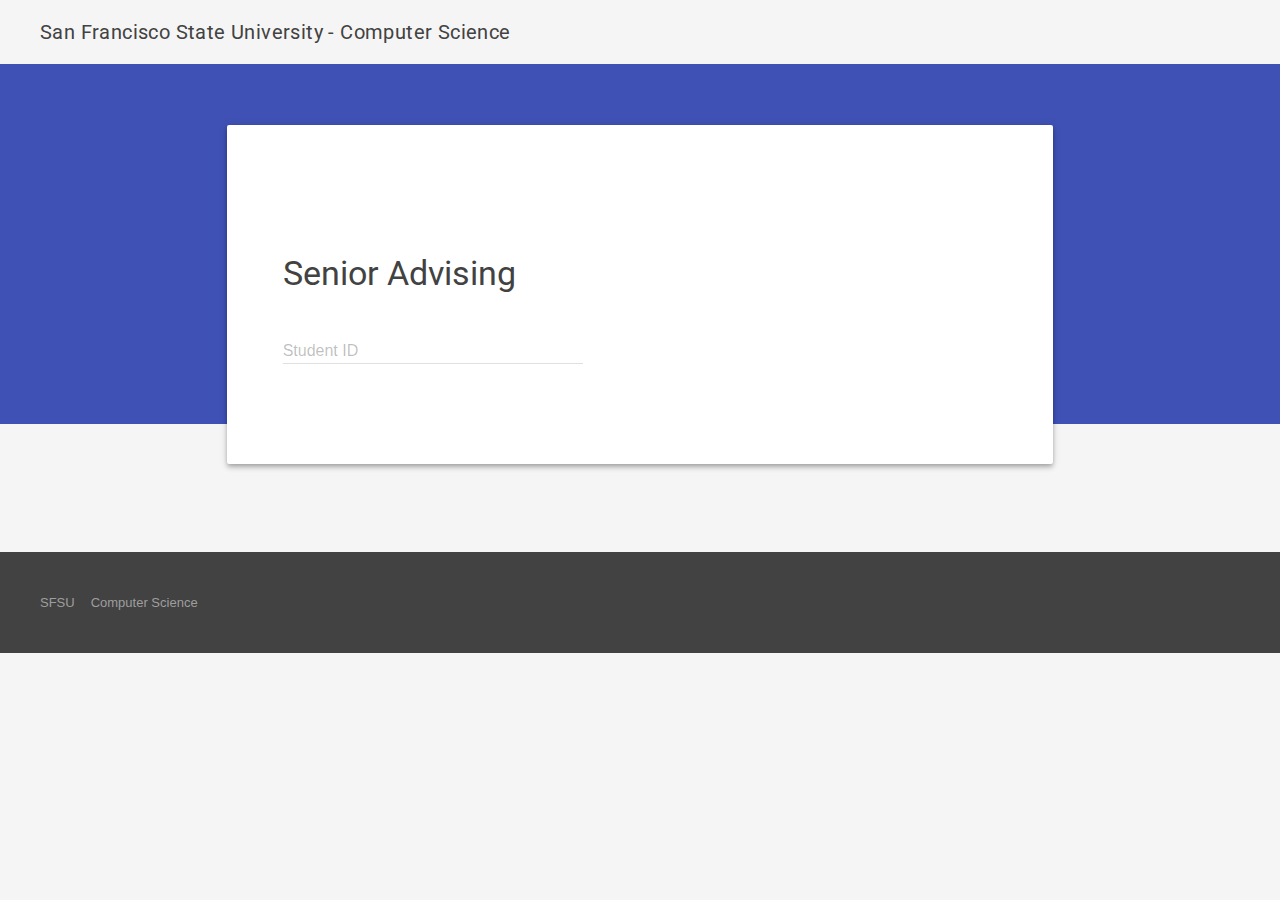
==== www/index.html @ 6caa3e45 "Integrate HTTP server" ====
<!doctype html>
<html lang="en">
  <head>
    <meta charset="utf-8">
    <meta http-equiv="X-UA-Compatible" content="IE=edge">
    <meta name="description" content="A front-end template that helps you build fast, modern mobile web apps.">
    <meta name="viewport" content="width=device-width, initial-scale=1">
    <title>Computer Science - Senior Advising</title>

    <link href='http://fonts.googleapis.com/css?family=Roboto:regular,bold,italic,thin,light,bolditalic,black,medium&amp;lang=en' rel='stylesheet' type='text/css'>
    <link href="https://fonts.googleapis.com/icon?family=Material+Icons"
      rel="stylesheet">
    <link rel="stylesheet" href="material.min.css">
    <link rel="stylesheet" href="styles.css">
    <style>
    #view-source {
      position: fixed;
      display: block;
      right: 0;
      bottom: 0;
      margin-right: 40px;
      margin-bottom: 40px;
      z-index: 900;
    }
    </style>
    <script>
      function lookup_student() {
        var id = document.getElementById("student_id");
        $.post("student-" + id.value, function(data, status) {
          var d = document.getElementById("student_info");
          d.innerHTML = data;
        });
        return false;
      }
    </script>
  </head>
  <body>
    <div class="demo-layout mdl-layout mdl-layout--fixed-header mdl-js-layout mdl-color--grey-100">
      <header class="demo-header mdl-layout__header mdl-layout__header--scroll mdl-color--grey-100 mdl-color-text--grey-800">
        <div class="mdl-layout__header-row">
          <span class="mdl-layout-title">San Francisco State University - Computer Science</span>
          <div class="mdl-layout-spacer"></div>
        </div>
      </header>
      <div class="demo-ribbon"></div>
      <main class="demo-main mdl-layout__content">
        <div class="demo-container mdl-grid">
          <div class="mdl-cell mdl-cell--2-col mdl-cell--hide-tablet mdl-cell--hide-phone"></div>
          <div class="demo-content mdl-color--white mdl-shadow--4dp content mdl-color-text--grey-800 mdl-cell mdl-cell--8-col">
            <h3>Senior Advising</h3>
              <form onsubmit="return lookup_student();">
                <div class="mdl-textfield mdl-js-textfield">
                  <input class="mdl-textfield__input" type="text" pattern="-?[0-9]*(\.[0-9]+)?" id="student_id" />
                  <label class="mdl-textfield__label" for="student_id">Student ID</label>
                  <span class="mdl-textfield__error">Input is not a student ID!</span>
                </div>
              </form>
            <div id="student_info"></div>
          </div>
        </div>
        <footer class="demo-footer mdl-mini-footer">
          <div class="mdl-mini-footer--left-section">
            <ul class="mdl-mini-footer--link-list">
              <li><a href="http://www.sfsu.edu">SFSU</a></li>
              <li><a href="http://cs.sfsu.edu">Computer Science</a></li>
            </ul>
          </div>
        </footer>
      </main>
    </div>
    <script src="jquery-2.1.4.min.js"></script>
    <script src="material.min.js"></script>
  </body>
</html>
---- www/material.min.css ----
/**
 * material-design-lite - Material Design Components in CSS, JS and HTML
 * @version v1.0.4
 * @license Apache-2.0
 * @copyright 2015 Google, Inc.
 * @link https://github.com/google/material-design-lite
 */
@charset "UTF-8";html{color:rgba(0,0,0,.87)}::-moz-selection{background:#b3d4fc;text-shadow:none}::selection{background:#b3d4fc;text-shadow:none}hr{display:block;height:1px;border:0;border-top:1px solid #ccc;margin:1em 0;padding:0}audio,canvas,iframe,img,svg,video{vertical-align:middle}fieldset{border:0;margin:0;padding:0}textarea{resize:vertical}.browserupgrade{margin:.2em 0;background:#ccc;color:#000;padding:.2em 0}.hidden{display:none!important}.visuallyhidden{border:0;clip:rect(0 0 0 0);height:1px;margin:-1px;overflow:hidden;padding:0;position:absolute;width:1px}.visuallyhidden.focusable:active,.visuallyhidden.focusable:focus{clip:auto;height:auto;margin:0;overflow:visible;position:static;width:auto}.invisible{visibility:hidden}.clearfix:before,.clearfix:after{content:" ";display:table}.clearfix:after{clear:both}@media print{*,*:before,*:after,*:first-letter,*:first-line{background:transparent!important;color:#000!important;box-shadow:none!important;text-shadow:none!important}a,a:visited{text-decoration:underline}a[href]:after{content:" (" attr(href)")"}abbr[title]:after{content:" (" attr(title)")"}a[href^="#"]:after,a[href^="javascript:"]:after{content:""}pre,blockquote{border:1px solid #999;page-break-inside:avoid}thead{display:table-header-group}tr,img{page-break-inside:avoid}img{max-width:100%!important}p,h2,h3{orphans:3;widows:3}h2,h3{page-break-after:avoid}}a,.mdl-accordion,.mdl-button,.mdl-card,.mdl-checkbox,.mdl-dropdown-menu,.mdl-icon-toggle,.mdl-item,.mdl-radio,.mdl-slider,.mdl-switch,.mdl-tabs__tab{-webkit-tap-highlight-color:transparent;-webkit-tap-highlight-color:rgba(255,255,255,0)}html{width:100%;height:100%;-ms-touch-action:manipulation;touch-action:manipulation}body{width:100%;min-height:100%;margin:0}main{display:block}*[hidden]{display:none!important}html,body{font-family:"Helvetica","Arial",sans-serif;font-size:14px;font-weight:400;line-height:20px}h1,h2,h3,h4,h5,h6,p{padding:0}h1 small,h2 small,h3 small,h4 small,h5 small,h6 small{font-family:"Roboto","Helvetica","Arial",sans-serif;font-weight:400;line-height:1.35;letter-spacing:-.02em;opacity:.54;font-size:.6em}h1{font-size:56px;line-height:1.35;letter-spacing:-.02em;margin:24px 0}h1,h2{font-family:"Roboto","Helvetica","Arial",sans-serif;font-weight:400}h2{font-size:45px;line-height:48px}h2,h3{margin:24px 0}h3{font-size:34px;line-height:40px}h3,h4{font-family:"Roboto","Helvetica","Arial",sans-serif;font-weight:400}h4{font-size:24px;line-height:32px;-moz-osx-font-smoothing:grayscale;margin:24px 0 16px}h5{font-size:20px;font-weight:500;line-height:1;letter-spacing:.02em}h5,h6{font-family:"Roboto","Helvetica","Arial",sans-serif;margin:24px 0 16px}h6{font-size:16px;letter-spacing:.04em}h6,p{font-weight:400;line-height:24px}p{font-size:14px;letter-spacing:0;margin:0 0 16px}a{color:#ff4081;font-weight:500}blockquote{font-family:"Roboto","Helvetica","Arial",sans-serif;position:relative;font-size:24px;font-weight:300;font-style:italic;line-height:1.35;letter-spacing:.08em}blockquote:before{position:absolute;left:-.5em;content:'“'}blockquote:after{content:'”';margin-left:-.05em}mark{background-color:#f4ff81}dt{font-weight:700}address{font-size:12px;line-height:1;font-style:normal}address,ul,ol{font-weight:400;letter-spacing:0}ul,ol{font-size:14px;line-height:24px}.mdl-typography--display-4,.mdl-typography--display-4-color-contrast{font-family:"Roboto","Helvetica","Arial",sans-serif;font-size:112px;font-weight:300;line-height:1;letter-spacing:-.04em}.mdl-typography--display-4-color-contrast{opacity:.54}.mdl-typography--display-3,.mdl-typography--display-3-color-contrast{font-family:"Roboto","Helvetica","Arial",sans-serif;font-size:56px;font-weight:400;line-height:1.35;letter-spacing:-.02em}.mdl-typography--display-3-color-contrast{opacity:.54}.mdl-typography--display-2,.mdl-typography--display-2-color-contrast{font-family:"Roboto","Helvetica","Arial",sans-serif;font-size:45px;font-weight:400;line-height:48px}.mdl-typography--display-2-color-contrast{opacity:.54}.mdl-typography--display-1,.mdl-typography--display-1-color-contrast{font-family:"Roboto","Helvetica","Arial",sans-serif;font-size:34px;font-weight:400;line-height:40px}.mdl-typography--display-1-color-contrast{opacity:.54}.mdl-typography--headline,.mdl-typography--headline-color-contrast{font-family:"Roboto","Helvetica","Arial",sans-serif;font-size:24px;font-weight:400;line-height:32px;-moz-osx-font-smoothing:grayscale}.mdl-typography--headline-color-contrast{opacity:.87}.mdl-typography--title,.mdl-typography--title-color-contrast{font-family:"Roboto","Helvetica","Arial",sans-serif;font-size:20px;font-weight:500;line-height:1;letter-spacing:.02em}.mdl-typography--title-color-contrast{opacity:.87}.mdl-typography--subhead,.mdl-typography--subhead-color-contrast{font-family:"Roboto","Helvetica","Arial",sans-serif;font-size:16px;font-weight:400;line-height:24px;letter-spacing:.04em}.mdl-typography--subhead-color-contrast{opacity:.87}.mdl-typography--body-2,.mdl-typography--body-2-color-contrast{font-size:14px;font-weight:700;line-height:24px;letter-spacing:0}.mdl-typography--body-2-color-contrast{opacity:.87}.mdl-typography--body-1,.mdl-typography--body-1-color-contrast{font-size:14px;font-weight:400;line-height:24px;letter-spacing:0}.mdl-typography--body-1-color-contrast{opacity:.87}.mdl-typography--body-2-force-preferred-font,.mdl-typography--body-2-force-preferred-font-color-contrast{font-family:"Roboto","Helvetica","Arial",sans-serif;font-size:14px;font-weight:500;line-height:24px;letter-spacing:0}.mdl-typography--body-2-force-preferred-font-color-contrast{opacity:.87}.mdl-typography--body-1-force-preferred-font,.mdl-typography--body-1-force-preferred-font-color-contrast{font-family:"Roboto","Helvetica","Arial",sans-serif;font-size:14px;font-weight:400;line-height:24px;letter-spacing:0}.mdl-typography--body-1-force-preferred-font-color-contrast{opacity:.87}.mdl-typography--caption,.mdl-typography--caption-force-preferred-font{font-size:12px;font-weight:400;line-height:1;letter-spacing:0}.mdl-typography--caption-force-preferred-font{font-family:"Roboto","Helvetica","Arial",sans-serif}.mdl-typography--caption-color-contrast,.mdl-typography--caption-force-preferred-font-color-contrast{font-size:12px;font-weight:400;line-height:1;letter-spacing:0;opacity:.54}.mdl-typography--caption-force-preferred-font-color-contrast,.mdl-typography--menu{font-family:"Roboto","Helvetica","Arial",sans-serif}.mdl-typography--menu{font-size:14px;font-weight:500;line-height:1;letter-spacing:0}.mdl-typography--menu-color-contrast{opacity:.87}.mdl-typography--menu-color-contrast,.mdl-typography--button,.mdl-typography--button-color-contrast{font-family:"Roboto","Helvetica","Arial",sans-serif;font-size:14px;font-weight:500;line-height:1;letter-spacing:0}.mdl-typography--button,.mdl-typography--button-color-contrast{text-transform:uppercase}.mdl-typography--button-color-contrast{opacity:.87}.mdl-typography--text-left{text-align:left}.mdl-typography--text-right{text-align:right}.mdl-typography--text-center{text-align:center}.mdl-typography--text-justify{text-align:justify}.mdl-typography--text-nowrap{white-space:nowrap}.mdl-typography--text-lowercase{text-transform:lowercase}.mdl-typography--text-uppercase{text-transform:uppercase}.mdl-typography--text-capitalize{text-transform:capitalize}.mdl-typography--font-thin{font-weight:200!important}.mdl-typography--font-light{font-weight:300!important}.mdl-typography--font-regular{font-weight:400!important}.mdl-typography--font-medium{font-weight:500!important}.mdl-typography--font-bold{font-weight:700!important}.mdl-typography--font-black{font-weight:900!important}.mdl-color-text--red{color:#f44336 !important}.mdl-color--red{background-color:#f44336 !important}.mdl-color-text--red-50{color:#ffebee !important}.mdl-color--red-50{background-color:#ffebee !important}.mdl-color-text--red-100{color:#ffcdd2 !important}.mdl-color--red-100{background-color:#ffcdd2 !important}.mdl-color-text--red-200{color:#ef9a9a !important}.mdl-color--red-200{background-color:#ef9a9a !important}.mdl-color-text--red-300{color:#e57373 !important}.mdl-color--red-300{background-color:#e57373 !important}.mdl-color-text--red-400{color:#ef5350 !important}.mdl-color--red-400{background-color:#ef5350 !important}.mdl-color-text--red-500{color:#f44336 !important}.mdl-color--red-500{background-color:#f44336 !important}.mdl-color-text--red-600{color:#e53935 !important}.mdl-color--red-600{background-color:#e53935 !important}.mdl-color-text--red-700{color:#d32f2f !important}.mdl-color--red-700{background-color:#d32f2f !important}.mdl-color-text--red-800{color:#c62828 !important}.mdl-color--red-800{background-color:#c62828 !important}.mdl-color-text--red-900{color:#b71c1c !important}.mdl-color--red-900{background-color:#b71c1c !important}.mdl-color-text--red-A100{color:#ff8a80 !important}.mdl-color--red-A100{background-color:#ff8a80 !important}.mdl-color-text--red-A200{color:#ff5252 !important}.mdl-color--red-A200{background-color:#ff5252 !important}.mdl-color-text--red-A400{color:#ff1744 !important}.mdl-color--red-A400{background-color:#ff1744 !important}.mdl-color-text--red-A700{color:#d50000 !important}.mdl-color--red-A700{background-color:#d50000 !important}.mdl-color-text--pink{color:#e91e63 !important}.mdl-color--pink{background-color:#e91e63 !important}.mdl-color-text--pink-50{color:#fce4ec !important}.mdl-color--pink-50{background-color:#fce4ec !important}.mdl-color-text--pink-100{color:#f8bbd0 !important}.mdl-color--pink-100{background-color:#f8bbd0 !important}.mdl-color-text--pink-200{color:#f48fb1 !important}.mdl-color--pink-200{background-color:#f48fb1 !important}.mdl-color-text--pink-300{color:#f06292 !important}.mdl-color--pink-300{background-color:#f06292 !important}.mdl-color-text--pink-400{color:#ec407a !important}.mdl-color--pink-400{background-color:#ec407a !important}.mdl-color-text--pink-500{color:#e91e63 !important}.mdl-color--pink-500{background-color:#e91e63 !important}.mdl-color-text--pink-600{color:#d81b60 !important}.mdl-color--pink-600{background-color:#d81b60 !important}.mdl-color-text--pink-700{color:#c2185b !important}.mdl-color--pink-700{background-color:#c2185b !important}.mdl-color-text--pink-800{color:#ad1457 !important}.mdl-color--pink-800{background-color:#ad1457 !important}.mdl-color-text--pink-900{color:#880e4f !important}.mdl-color--pink-900{background-color:#880e4f !important}.mdl-color-text--pink-A100{color:#ff80ab !important}.mdl-color--pink-A100{background-color:#ff80ab !important}.mdl-color-text--pink-A200{color:#ff4081 !important}.mdl-color--pink-A200{background-color:#ff4081 !important}.mdl-color-text--pink-A400{color:#f50057 !important}.mdl-color--pink-A400{background-color:#f50057 !important}.mdl-color-text--pink-A700{color:#c51162 !important}.mdl-color--pink-A700{background-color:#c51162 !important}.mdl-color-text--purple{color:#9c27b0 !important}.mdl-color--purple{background-color:#9c27b0 !important}.mdl-color-text--purple-50{color:#f3e5f5 !important}.mdl-color--purple-50{background-color:#f3e5f5 !important}.mdl-color-text--purple-100{color:#e1bee7 !important}.mdl-color--purple-100{background-color:#e1bee7 !important}.mdl-color-text--purple-200{color:#ce93d8 !important}.mdl-color--purple-200{background-color:#ce93d8 !important}.mdl-color-text--purple-300{color:#ba68c8 !important}.mdl-color--purple-300{background-color:#ba68c8 !important}.mdl-color-text--purple-400{color:#ab47bc !important}.mdl-color--purple-400{background-color:#ab47bc !important}.mdl-color-text--purple-500{color:#9c27b0 !important}.mdl-color--purple-500{background-color:#9c27b0 !important}.mdl-color-text--purple-600{color:#8e24aa !important}.mdl-color--purple-600{background-color:#8e24aa !important}.mdl-color-text--purple-700{color:#7b1fa2 !important}.mdl-color--purple-700{background-color:#7b1fa2 !important}.mdl-color-text--purple-800{color:#6a1b9a !important}.mdl-color--purple-800{background-color:#6a1b9a !important}.mdl-color-text--purple-900{color:#4a148c !important}.mdl-color--purple-900{background-color:#4a148c !important}.mdl-color-text--purple-A100{color:#ea80fc !important}.mdl-color--purple-A100{background-color:#ea80fc !important}.mdl-color-text--purple-A200{color:#e040fb !important}.mdl-color--purple-A200{background-color:#e040fb !important}.mdl-color-text--purple-A400{color:#d500f9 !important}.mdl-color--purple-A400{background-color:#d500f9 !important}.mdl-color-text--purple-A700{color:#a0f !important}.mdl-color--purple-A700{background-color:#a0f !important}.mdl-color-text--deep-purple{color:#673ab7 !important}.mdl-color--deep-purple{background-color:#673ab7 !important}.mdl-color-text--deep-purple-50{color:#ede7f6 !important}.mdl-color--deep-purple-50{background-color:#ede7f6 !important}.mdl-color-text--deep-purple-100{color:#d1c4e9 !important}.mdl-color--deep-purple-100{background-color:#d1c4e9 !important}.mdl-color-text--deep-purple-200{color:#b39ddb !important}.mdl-color--deep-purple-200{background-color:#b39ddb !important}.mdl-color-text--deep-purple-300{color:#9575cd !important}.mdl-color--deep-purple-300{background-color:#9575cd !important}.mdl-color-text--deep-purple-400{color:#7e57c2 !important}.mdl-color--deep-purple-400{background-color:#7e57c2 !important}.mdl-color-text--deep-purple-500{color:#673ab7 !important}.mdl-color--deep-purple-500{background-color:#673ab7 !important}.mdl-color-text--deep-purple-600{color:#5e35b1 !important}.mdl-color--deep-purple-600{background-color:#5e35b1 !important}.mdl-color-text--deep-purple-700{color:#512da8 !important}.mdl-color--deep-purple-700{background-color:#512da8 !important}.mdl-color-text--deep-purple-800{color:#4527a0 !important}.mdl-color--deep-purple-800{background-color:#4527a0 !important}.mdl-color-text--deep-purple-900{color:#311b92 !important}.mdl-color--deep-purple-900{background-color:#311b92 !important}.mdl-color-text--deep-purple-A100{color:#b388ff !important}.mdl-color--deep-purple-A100{background-color:#b388ff !important}.mdl-color-text--deep-purple-A200{color:#7c4dff !important}.mdl-color--deep-purple-A200{background-color:#7c4dff !important}.mdl-color-text--deep-purple-A400{color:#651fff !important}.mdl-color--deep-purple-A400{background-color:#651fff !important}.mdl-color-text--deep-purple-A700{color:#6200ea !important}.mdl-color--deep-purple-A700{background-color:#6200ea !important}.mdl-color-text--indigo{color:#3f51b5 !important}.mdl-color--indigo{background-color:#3f51b5 !important}.mdl-color-text--indigo-50{color:#e8eaf6 !important}.mdl-color--indigo-50{background-color:#e8eaf6 !important}.mdl-color-text--indigo-100{color:#c5cae9 !important}.mdl-color--indigo-100{background-color:#c5cae9 !important}.mdl-color-text--indigo-200{color:#9fa8da !important}.mdl-color--indigo-200{background-color:#9fa8da !important}.mdl-color-text--indigo-300{color:#7986cb !important}.mdl-color--indigo-300{background-color:#7986cb !important}.mdl-color-text--indigo-400{color:#5c6bc0 !important}.mdl-color--indigo-400{background-color:#5c6bc0 !important}.mdl-color-text--indigo-500{color:#3f51b5 !important}.mdl-color--indigo-500{background-color:#3f51b5 !important}.mdl-color-text--indigo-600{color:#3949ab !important}.mdl-color--indigo-600{background-color:#3949ab !important}.mdl-color-text--indigo-700{color:#303f9f !important}.mdl-color--indigo-700{background-color:#303f9f !important}.mdl-color-text--indigo-800{color:#283593 !important}.mdl-color--indigo-800{background-color:#283593 !important}.mdl-color-text--indigo-900{color:#1a237e !important}.mdl-color--indigo-900{background-color:#1a237e !important}.mdl-color-text--indigo-A100{color:#8c9eff !important}.mdl-color--indigo-A100{background-color:#8c9eff !important}.mdl-color-text--indigo-A200{color:#536dfe !important}.mdl-color--indigo-A200{background-color:#536dfe !important}.mdl-color-text--indigo-A400{color:#3d5afe !important}.mdl-color--indigo-A400{background-color:#3d5afe !important}.mdl-color-text--indigo-A700{color:#304ffe !important}.mdl-color--indigo-A700{background-color:#304ffe !important}.mdl-color-text--blue{color:#2196f3 !important}.mdl-color--blue{background-color:#2196f3 !important}.mdl-color-text--blue-50{color:#e3f2fd !important}.mdl-color--blue-50{background-color:#e3f2fd !important}.mdl-color-text--blue-100{color:#bbdefb !important}.mdl-color--blue-100{background-color:#bbdefb !important}.mdl-color-text--blue-200{color:#90caf9 !important}.mdl-color--blue-200{background-color:#90caf9 !important}.mdl-color-text--blue-300{color:#64b5f6 !important}.mdl-color--blue-300{background-color:#64b5f6 !important}.mdl-color-text--blue-400{color:#42a5f5 !important}.mdl-color--blue-400{background-color:#42a5f5 !important}.mdl-color-text--blue-500{color:#2196f3 !important}.mdl-color--blue-500{background-color:#2196f3 !important}.mdl-color-text--blue-600{color:#1e88e5 !important}.mdl-color--blue-600{background-color:#1e88e5 !important}.mdl-color-text--blue-700{color:#1976d2 !important}.mdl-color--blue-700{background-color:#1976d2 !important}.mdl-color-text--blue-800{color:#1565c0 !important}.mdl-color--blue-800{background-color:#1565c0 !important}.mdl-color-text--blue-900{color:#0d47a1 !important}.mdl-color--blue-900{background-color:#0d47a1 !important}.mdl-color-text--blue-A100{color:#82b1ff !important}.mdl-color--blue-A100{background-color:#82b1ff !important}.mdl-color-text--blue-A200{color:#448aff !important}.mdl-color--blue-A200{background-color:#448aff !important}.mdl-color-text--blue-A400{color:#2979ff !important}.mdl-color--blue-A400{background-color:#2979ff !important}.mdl-color-text--blue-A700{color:#2962ff !important}.mdl-color--blue-A700{background-color:#2962ff !important}.mdl-color-text--light-blue{color:#03a9f4 !important}.mdl-color--light-blue{background-color:#03a9f4 !important}.mdl-color-text--light-blue-50{color:#e1f5fe !important}.mdl-color--light-blue-50{background-color:#e1f5fe !important}.mdl-color-text--light-blue-100{color:#b3e5fc !important}.mdl-color--light-blue-100{background-color:#b3e5fc !important}.mdl-color-text--light-blue-200{color:#81d4fa !important}.mdl-color--light-blue-200{background-color:#81d4fa !important}.mdl-color-text--light-blue-300{color:#4fc3f7 !important}.mdl-color--light-blue-300{background-color:#4fc3f7 !important}.mdl-color-text--light-blue-400{color:#29b6f6 !important}.mdl-color--light-blue-400{background-color:#29b6f6 !important}.mdl-color-text--light-blue-500{color:#03a9f4 !important}.mdl-color--light-blue-500{background-color:#03a9f4 !important}.mdl-color-text--light-blue-600{color:#039be5 !important}.mdl-color--light-blue-600{background-color:#039be5 !important}.mdl-color-text--light-blue-700{color:#0288d1 !important}.mdl-color--light-blue-700{background-color:#0288d1 !important}.mdl-color-text--light-blue-800{color:#0277bd !important}.mdl-color--light-blue-800{background-color:#0277bd !important}.mdl-color-text--light-blue-900{color:#01579b !important}.mdl-color--light-blue-900{background-color:#01579b !important}.mdl-color-text--light-blue-A100{color:#80d8ff !important}.mdl-color--light-blue-A100{background-color:#80d8ff !important}.mdl-color-text--light-blue-A200{color:#40c4ff !important}.mdl-color--light-blue-A200{background-color:#40c4ff !important}.mdl-color-text--light-blue-A400{color:#00b0ff !important}.mdl-color--light-blue-A400{background-color:#00b0ff !important}.mdl-color-text--light-blue-A700{color:#0091ea !important}.mdl-color--light-blue-A700{background-color:#0091ea !important}.mdl-color-text--cyan{color:#00bcd4 !important}.mdl-color--cyan{background-color:#00bcd4 !important}.mdl-color-text--cyan-50{color:#e0f7fa !important}.mdl-color--cyan-50{background-color:#e0f7fa !important}.mdl-color-text--cyan-100{color:#b2ebf2 !important}.mdl-color--cyan-100{background-color:#b2ebf2 !important}.mdl-color-text--cyan-200{color:#80deea !important}.mdl-color--cyan-200{background-color:#80deea !important}.mdl-color-text--cyan-300{color:#4dd0e1 !important}.mdl-color--cyan-300{background-color:#4dd0e1 !important}.mdl-color-text--cyan-400{color:#26c6da !important}.mdl-color--cyan-400{background-color:#26c6da !important}.mdl-color-text--cyan-500{color:#00bcd4 !important}.mdl-color--cyan-500{background-color:#00bcd4 !important}.mdl-color-text--cyan-600{color:#00acc1 !important}.mdl-color--cyan-600{background-color:#00acc1 !important}.mdl-color-text--cyan-700{color:#0097a7 !important}.mdl-color--cyan-700{background-color:#0097a7 !important}.mdl-color-text--cyan-800{color:#00838f !important}.mdl-color--cyan-800{background-color:#00838f !important}.mdl-color-text--cyan-900{color:#006064 !important}.mdl-color--cyan-900{background-color:#006064 !important}.mdl-color-text--cyan-A100{color:#84ffff !important}.mdl-color--cyan-A100{background-color:#84ffff !important}.mdl-color-text--cyan-A200{color:#18ffff !important}.mdl-color--cyan-A200{background-color:#18ffff !important}.mdl-color-text--cyan-A400{color:#00e5ff !important}.mdl-color--cyan-A400{background-color:#00e5ff !important}.mdl-color-text--cyan-A700{color:#00b8d4 !important}.mdl-color--cyan-A700{background-color:#00b8d4 !important}.mdl-color-text--teal{color:#009688 !important}.mdl-color--teal{background-color:#009688 !important}.mdl-color-text--teal-50{color:#e0f2f1 !important}.mdl-color--teal-50{background-color:#e0f2f1 !important}.mdl-color-text--teal-100{color:#b2dfdb !important}.mdl-color--teal-100{background-color:#b2dfdb !important}.mdl-color-text--teal-200{color:#80cbc4 !important}.mdl-color--teal-200{background-color:#80cbc4 !important}.mdl-color-text--teal-300{color:#4db6ac !important}.mdl-color--teal-300{background-color:#4db6ac !important}.mdl-color-text--teal-400{color:#26a69a !important}.mdl-color--teal-400{background-color:#26a69a !important}.mdl-color-text--teal-500{color:#009688 !important}.mdl-color--teal-500{background-color:#009688 !important}.mdl-color-text--teal-600{color:#00897b !important}.mdl-color--teal-600{background-color:#00897b !important}.mdl-color-text--teal-700{color:#00796b !important}.mdl-color--teal-700{background-color:#00796b !important}.mdl-color-text--teal-800{color:#00695c !important}.mdl-color--teal-800{background-color:#00695c !important}.mdl-color-text--teal-900{color:#004d40 !important}.mdl-color--teal-900{background-color:#004d40 !important}.mdl-color-text--teal-A100{color:#a7ffeb !important}.mdl-color--teal-A100{background-color:#a7ffeb !important}.mdl-color-text--teal-A200{color:#64ffda !important}.mdl-color--teal-A200{background-color:#64ffda !important}.mdl-color-text--teal-A400{color:#1de9b6 !important}.mdl-color--teal-A400{background-color:#1de9b6 !important}.mdl-color-text--teal-A700{color:#00bfa5 !important}.mdl-color--teal-A700{background-color:#00bfa5 !important}.mdl-color-text--green{color:#4caf50 !important}.mdl-color--green{background-color:#4caf50 !important}.mdl-color-text--green-50{color:#e8f5e9 !important}.mdl-color--green-50{background-color:#e8f5e9 !important}.mdl-color-text--green-100{color:#c8e6c9 !important}.mdl-color--green-100{background-color:#c8e6c9 !important}.mdl-color-text--green-200{color:#a5d6a7 !important}.mdl-color--green-200{background-color:#a5d6a7 !important}.mdl-color-text--green-300{color:#81c784 !important}.mdl-color--green-300{background-color:#81c784 !important}.mdl-color-text--green-400{color:#66bb6a !important}.mdl-color--green-400{background-color:#66bb6a !important}.mdl-color-text--green-500{color:#4caf50 !important}.mdl-color--green-500{background-color:#4caf50 !important}.mdl-color-text--green-600{color:#43a047 !important}.mdl-color--green-600{background-color:#43a047 !important}.mdl-color-text--green-700{color:#388e3c !important}.mdl-color--green-700{background-color:#388e3c !important}.mdl-color-text--green-800{color:#2e7d32 !important}.mdl-color--green-800{background-color:#2e7d32 !important}.mdl-color-text--green-900{color:#1b5e20 !important}.mdl-color--green-900{background-color:#1b5e20 !important}.mdl-color-text--green-A100{color:#b9f6ca !important}.mdl-color--green-A100{background-color:#b9f6ca !important}.mdl-color-text--green-A200{color:#69f0ae !important}.mdl-color--green-A200{background-color:#69f0ae !important}.mdl-color-text--green-A400{color:#00e676 !important}.mdl-color--green-A400{background-color:#00e676 !important}.mdl-color-text--green-A700{color:#00c853 !important}.mdl-color--green-A700{background-color:#00c853 !important}.mdl-color-text--light-green{color:#8bc34a !important}.mdl-color--light-green{background-color:#8bc34a !important}.mdl-color-text--light-green-50{color:#f1f8e9 !important}.mdl-color--light-green-50{background-color:#f1f8e9 !important}.mdl-color-text--light-green-100{color:#dcedc8 !important}.mdl-color--light-green-100{background-color:#dcedc8 !important}.mdl-color-text--light-green-200{color:#c5e1a5 !important}.mdl-color--light-green-200{background-color:#c5e1a5 !important}.mdl-color-text--light-green-300{color:#aed581 !important}.mdl-color--light-green-300{background-color:#aed581 !important}.mdl-color-text--light-green-400{color:#9ccc65 !important}.mdl-color--light-green-400{background-color:#9ccc65 !important}.mdl-color-text--light-green-500{color:#8bc34a !important}.mdl-color--light-green-500{background-color:#8bc34a !important}.mdl-color-text--light-green-600{color:#7cb342 !important}.mdl-color--light-green-600{background-color:#7cb342 !important}.mdl-color-text--light-green-700{color:#689f38 !important}.mdl-color--light-green-700{background-color:#689f38 !important}.mdl-color-text--light-green-800{color:#558b2f !important}.mdl-color--light-green-800{background-color:#558b2f !important}.mdl-color-text--light-green-900{color:#33691e !important}.mdl-color--light-green-900{background-color:#33691e !important}.mdl-color-text--light-green-A100{color:#ccff90 !important}.mdl-color--light-green-A100{background-color:#ccff90 !important}.mdl-color-text--light-green-A200{color:#b2ff59 !important}.mdl-color--light-green-A200{background-color:#b2ff59 !important}.mdl-color-text--light-green-A400{color:#76ff03 !important}.mdl-color--light-green-A400{background-color:#76ff03 !important}.mdl-color-text--light-green-A700{color:#64dd17 !important}.mdl-color--light-green-A700{background-color:#64dd17 !important}.mdl-color-text--lime{color:#cddc39 !important}.mdl-color--lime{background-color:#cddc39 !important}.mdl-color-text--lime-50{color:#f9fbe7 !important}.mdl-color--lime-50{background-color:#f9fbe7 !important}.mdl-color-text--lime-100{color:#f0f4c3 !important}.mdl-color--lime-100{background-color:#f0f4c3 !important}.mdl-color-text--lime-200{color:#e6ee9c !important}.mdl-color--lime-200{background-color:#e6ee9c !important}.mdl-color-text--lime-300{color:#dce775 !important}.mdl-color--lime-300{background-color:#dce775 !important}.mdl-color-text--lime-400{color:#d4e157 !important}.mdl-color--lime-400{background-color:#d4e157 !important}.mdl-color-text--lime-500{color:#cddc39 !important}.mdl-color--lime-500{background-color:#cddc39 !important}.mdl-color-text--lime-600{color:#c0ca33 !important}.mdl-color--lime-600{background-color:#c0ca33 !important}.mdl-color-text--lime-700{color:#afb42b !important}.mdl-color--lime-700{background-color:#afb42b !important}.mdl-color-text--lime-800{color:#9e9d24 !important}.mdl-color--lime-800{background-color:#9e9d24 !important}.mdl-color-text--lime-900{color:#827717 !important}.mdl-color--lime-900{background-color:#827717 !important}.mdl-color-text--lime-A100{color:#f4ff81 !important}.mdl-color--lime-A100{background-color:#f4ff81 !important}.mdl-color-text--lime-A200{color:#eeff41 !important}.mdl-color--lime-A200{background-color:#eeff41 !important}.mdl-color-text--lime-A400{color:#c6ff00 !important}.mdl-color--lime-A400{background-color:#c6ff00 !important}.mdl-color-text--lime-A700{color:#aeea00 !important}.mdl-color--lime-A700{background-color:#aeea00 !important}.mdl-color-text--yellow{color:#ffeb3b !important}.mdl-color--yellow{background-color:#ffeb3b !important}.mdl-color-text--yellow-50{color:#fffde7 !important}.mdl-color--yellow-50{background-color:#fffde7 !important}.mdl-color-text--yellow-100{color:#fff9c4 !important}.mdl-color--yellow-100{background-color:#fff9c4 !important}.mdl-color-text--yellow-200{color:#fff59d !important}.mdl-color--yellow-200{background-color:#fff59d !important}.mdl-color-text--yellow-300{color:#fff176 !important}.mdl-color--yellow-300{background-color:#fff176 !important}.mdl-color-text--yellow-400{color:#ffee58 !important}.mdl-color--yellow-400{background-color:#ffee58 !important}.mdl-color-text--yellow-500{color:#ffeb3b !important}.mdl-color--yellow-500{background-color:#ffeb3b !important}.mdl-color-text--yellow-600{color:#fdd835 !important}.mdl-color--yellow-600{background-color:#fdd835 !important}.mdl-color-text--yellow-700{color:#fbc02d !important}.mdl-color--yellow-700{background-color:#fbc02d !important}.mdl-color-text--yellow-800{color:#f9a825 !important}.mdl-color--yellow-800{background-color:#f9a825 !important}.mdl-color-text--yellow-900{color:#f57f17 !important}.mdl-color--yellow-900{background-color:#f57f17 !important}.mdl-color-text--yellow-A100{color:#ffff8d !important}.mdl-color--yellow-A100{background-color:#ffff8d !important}.mdl-color-text--yellow-A200{color:#ff0 !important}.mdl-color--yellow-A200{background-color:#ff0 !important}.mdl-color-text--yellow-A400{color:#ffea00 !important}.mdl-color--yellow-A400{background-color:#ffea00 !important}.mdl-color-text--yellow-A700{color:#ffd600 !important}.mdl-color--yellow-A700{background-color:#ffd600 !important}.mdl-color-text--amber{color:#ffc107 !important}.mdl-color--amber{background-color:#ffc107 !important}.mdl-color-text--amber-50{color:#fff8e1 !important}.mdl-color--amber-50{background-color:#fff8e1 !important}.mdl-color-text--amber-100{color:#ffecb3 !important}.mdl-color--amber-100{background-color:#ffecb3 !important}.mdl-color-text--amber-200{color:#ffe082 !important}.mdl-color--amber-200{background-color:#ffe082 !important}.mdl-color-text--amber-300{color:#ffd54f !important}.mdl-color--amber-300{background-color:#ffd54f !important}.mdl-color-text--amber-400{color:#ffca28 !important}.mdl-color--amber-400{background-color:#ffca28 !important}.mdl-color-text--amber-500{color:#ffc107 !important}.mdl-color--amber-500{background-color:#ffc107 !important}.mdl-color-text--amber-600{color:#ffb300 !important}.mdl-color--amber-600{background-color:#ffb300 !important}.mdl-color-text--amber-700{color:#ffa000 !important}.mdl-color--amber-700{background-color:#ffa000 !important}.mdl-color-text--amber-800{color:#ff8f00 !important}.mdl-color--amber-800{background-color:#ff8f00 !important}.mdl-color-text--amber-900{color:#ff6f00 !important}.mdl-color--amber-900{background-color:#ff6f00 !important}.mdl-color-text--amber-A100{color:#ffe57f !important}.mdl-color--amber-A100{background-color:#ffe57f !important}.mdl-color-text--amber-A200{color:#ffd740 !important}.mdl-color--amber-A200{background-color:#ffd740 !important}.mdl-color-text--amber-A400{color:#ffc400 !important}.mdl-color--amber-A400{background-color:#ffc400 !important}.mdl-color-text--amber-A700{color:#ffab00 !important}.mdl-color--amber-A700{background-color:#ffab00 !important}.mdl-color-text--orange{color:#ff9800 !important}.mdl-color--orange{background-color:#ff9800 !important}.mdl-color-text--orange-50{color:#fff3e0 !important}.mdl-color--orange-50{background-color:#fff3e0 !important}.mdl-color-text--orange-100{color:#ffe0b2 !important}.mdl-color--orange-100{background-color:#ffe0b2 !important}.mdl-color-text--orange-200{color:#ffcc80 !important}.mdl-color--orange-200{background-color:#ffcc80 !important}.mdl-color-text--orange-300{color:#ffb74d !important}.mdl-color--orange-300{background-color:#ffb74d !important}.mdl-color-text--orange-400{color:#ffa726 !important}.mdl-color--orange-400{background-color:#ffa726 !important}.mdl-color-text--orange-500{color:#ff9800 !important}.mdl-color--orange-500{background-color:#ff9800 !important}.mdl-color-text--orange-600{color:#fb8c00 !important}.mdl-color--orange-600{background-color:#fb8c00 !important}.mdl-color-text--orange-700{color:#f57c00 !important}.mdl-color--orange-700{background-color:#f57c00 !important}.mdl-color-text--orange-800{color:#ef6c00 !important}.mdl-color--orange-800{background-color:#ef6c00 !important}.mdl-color-text--orange-900{color:#e65100 !important}.mdl-color--orange-900{background-color:#e65100 !important}.mdl-color-text--orange-A100{color:#ffd180 !important}.mdl-color--orange-A100{background-color:#ffd180 !important}.mdl-color-text--orange-A200{color:#ffab40 !important}.mdl-color--orange-A200{background-color:#ffab40 !important}.mdl-color-text--orange-A400{color:#ff9100 !important}.mdl-color--orange-A400{background-color:#ff9100 !important}.mdl-color-text--orange-A700{color:#ff6d00 !important}.mdl-color--orange-A700{background-color:#ff6d00 !important}.mdl-color-text--deep-orange{color:#ff5722 !important}.mdl-color--deep-orange{background-color:#ff5722 !important}.mdl-color-text--deep-orange-50{color:#fbe9e7 !important}.mdl-color--deep-orange-50{background-color:#fbe9e7 !important}.mdl-color-text--deep-orange-100{color:#ffccbc !important}.mdl-color--deep-orange-100{background-color:#ffccbc !important}.mdl-color-text--deep-orange-200{color:#ffab91 !important}.mdl-color--deep-orange-200{background-color:#ffab91 !important}.mdl-color-text--deep-orange-300{color:#ff8a65 !important}.mdl-color--deep-orange-300{background-color:#ff8a65 !important}.mdl-color-text--deep-orange-400{color:#ff7043 !important}.mdl-color--deep-orange-400{background-color:#ff7043 !important}.mdl-color-text--deep-orange-500{color:#ff5722 !important}.mdl-color--deep-orange-500{background-color:#ff5722 !important}.mdl-color-text--deep-orange-600{color:#f4511e !important}.mdl-color--deep-orange-600{background-color:#f4511e !important}.mdl-color-text--deep-orange-700{color:#e64a19 !important}.mdl-color--deep-orange-700{background-color:#e64a19 !important}.mdl-color-text--deep-orange-800{color:#d84315 !important}.mdl-color--deep-orange-800{background-color:#d84315 !important}.mdl-color-text--deep-orange-900{color:#bf360c !important}.mdl-color--deep-orange-900{background-color:#bf360c !important}.mdl-color-text--deep-orange-A100{color:#ff9e80 !important}.mdl-color--deep-orange-A100{background-color:#ff9e80 !important}.mdl-color-text--deep-orange-A200{color:#ff6e40 !important}.mdl-color--deep-orange-A200{background-color:#ff6e40 !important}.mdl-color-text--deep-orange-A400{color:#ff3d00 !important}.mdl-color--deep-orange-A400{background-color:#ff3d00 !important}.mdl-color-text--deep-orange-A700{color:#dd2c00 !important}.mdl-color--deep-orange-A700{background-color:#dd2c00 !important}.mdl-color-text--brown{color:#795548 !important}.mdl-color--brown{background-color:#795548 !important}.mdl-color-text--brown-50{color:#efebe9 !important}.mdl-color--brown-50{background-color:#efebe9 !important}.mdl-color-text--brown-100{color:#d7ccc8 !important}.mdl-color--brown-100{background-color:#d7ccc8 !important}.mdl-color-text--brown-200{color:#bcaaa4 !important}.mdl-color--brown-200{background-color:#bcaaa4 !important}.mdl-color-text--brown-300{color:#a1887f !important}.mdl-color--brown-300{background-color:#a1887f !important}.mdl-color-text--brown-400{color:#8d6e63 !important}.mdl-color--brown-400{background-color:#8d6e63 !important}.mdl-color-text--brown-500{color:#795548 !important}.mdl-color--brown-500{background-color:#795548 !important}.mdl-color-text--brown-600{color:#6d4c41 !important}.mdl-color--brown-600{background-color:#6d4c41 !important}.mdl-color-text--brown-700{color:#5d4037 !important}.mdl-color--brown-700{background-color:#5d4037 !important}.mdl-color-text--brown-800{color:#4e342e !important}.mdl-color--brown-800{background-color:#4e342e !important}.mdl-color-text--brown-900{color:#3e2723 !important}.mdl-color--brown-900{background-color:#3e2723 !important}.mdl-color-text--grey{color:#9e9e9e !important}.mdl-color--grey{background-color:#9e9e9e !important}.mdl-color-text--grey-50{color:#fafafa !important}.mdl-color--grey-50{background-color:#fafafa !important}.mdl-color-text--grey-100{color:#f5f5f5 !important}.mdl-color--grey-100{background-color:#f5f5f5 !important}.mdl-color-text--grey-200{color:#eee !important}.mdl-color--grey-200{background-color:#eee !important}.mdl-color-text--grey-300{color:#e0e0e0 !important}.mdl-color--grey-300{background-color:#e0e0e0 !important}.mdl-color-text--grey-400{color:#bdbdbd !important}.mdl-color--grey-400{background-color:#bdbdbd !important}.mdl-color-text--grey-500{color:#9e9e9e !important}.mdl-color--grey-500{background-color:#9e9e9e !important}.mdl-color-text--grey-600{color:#757575 !important}.mdl-color--grey-600{background-color:#757575 !important}.mdl-color-text--grey-700{color:#616161 !important}.mdl-color--grey-700{background-color:#616161 !important}.mdl-color-text--grey-800{color:#424242 !important}.mdl-color--grey-800{background-color:#424242 !important}.mdl-color-text--grey-900{color:#212121 !important}.mdl-color--grey-900{background-color:#212121 !important}.mdl-color-text--blue-grey{color:#607d8b !important}.mdl-color--blue-grey{background-color:#607d8b !important}.mdl-color-text--blue-grey-50{color:#eceff1 !important}.mdl-color--blue-grey-50{background-color:#eceff1 !important}.mdl-color-text--blue-grey-100{color:#cfd8dc !important}.mdl-color--blue-grey-100{background-color:#cfd8dc !important}.mdl-color-text--blue-grey-200{color:#b0bec5 !important}.mdl-color--blue-grey-200{background-color:#b0bec5 !important}.mdl-color-text--blue-grey-300{color:#90a4ae !important}.mdl-color--blue-grey-300{background-color:#90a4ae !important}.mdl-color-text--blue-grey-400{color:#78909c !important}.mdl-color--blue-grey-400{background-color:#78909c !important}.mdl-color-text--blue-grey-500{color:#607d8b !important}.mdl-color--blue-grey-500{background-color:#607d8b !important}.mdl-color-text--blue-grey-600{color:#546e7a !important}.mdl-color--blue-grey-600{background-color:#546e7a !important}.mdl-color-text--blue-grey-700{color:#455a64 !important}.mdl-color--blue-grey-700{background-color:#455a64 !important}.mdl-color-text--blue-grey-800{color:#37474f !important}.mdl-color--blue-grey-800{background-color:#37474f !important}.mdl-color-text--blue-grey-900{color:#263238 !important}.mdl-color--blue-grey-900{background-color:#263238 !important}.mdl-color--black{background-color:#000 !important}.mdl-color-text--black{color:#000 !important}.mdl-color--white{background-color:#fff !important}.mdl-color-text--white{color:#fff !important}.mdl-color--primary{background-color:#3f51b5 !important}.mdl-color--primary-contrast{background-color:#fff !important}.mdl-color--primary-dark{background-color:#303f9f !important}.mdl-color--accent{background-color:#ff4081 !important}.mdl-color--accent-contrast{background-color:#fff !important}.mdl-color-text--primary{color:#3f51b5 !important}.mdl-color-text--primary-contrast{color:#fff !important}.mdl-color-text--primary-dark{color:#303f9f !important}.mdl-color-text--accent{color:#ff4081 !important}.mdl-color-text--accent-contrast{color:#fff !important}.mdl-ripple{background:#000;border-radius:50%;height:50px;left:0;opacity:0;pointer-events:none;position:absolute;top:0;-webkit-transform:translate(-50%,-50%);-ms-transform:translate(-50%,-50%);transform:translate(-50%,-50%);width:50px;overflow:hidden}.mdl-ripple.is-animating{-webkit-transition:-webkit-transform .3s cubic-bezier(0,0,.2,1),width .3s cubic-bezier(0,0,.2,1),height .3s cubic-bezier(0,0,.2,1),opacity .6s cubic-bezier(0,0,.2,1);transition:transform .3s cubic-bezier(0,0,.2,1),width .3s cubic-bezier(0,0,.2,1),height .3s cubic-bezier(0,0,.2,1),opacity .6s cubic-bezier(0,0,.2,1)}.mdl-ripple.is-visible{opacity:.3}.mdl-animation--default,.mdl-animation--fast-out-slow-in{-webkit-transition-timing-function:cubic-bezier(.4,0,.2,1);transition-timing-function:cubic-bezier(.4,0,.2,1)}.mdl-animation--linear-out-slow-in{-webkit-transition-timing-function:cubic-bezier(0,0,.2,1);transition-timing-function:cubic-bezier(0,0,.2,1)}.mdl-animation--fast-out-linear-in{-webkit-transition-timing-function:cubic-bezier(.4,0,1,1);transition-timing-function:cubic-bezier(.4,0,1,1)}.mdl-badge{position:relative;white-space:nowrap;margin-right:24px}.mdl-badge:not([data-badge]){margin-right:auto}.mdl-badge[data-badge]:after{content:attr(data-badge);display:-webkit-box;display:-webkit-flex;display:-ms-flexbox;display:flex;-webkit-box-orient:horizontal;-webkit-box-direction:normal;-webkit-flex-direction:row;-ms-flex-direction:row;flex-direction:row;-webkit-flex-wrap:wrap;-ms-flex-wrap:wrap;flex-wrap:wrap;-webkit-box-pack:center;-webkit-justify-content:center;-ms-flex-pack:center;justify-content:center;-webkit-align-content:center;-ms-flex-line-pack:center;align-content:center;-webkit-box-align:center;-webkit-align-items:center;-ms-flex-align:center;align-items:center;position:absolute;top:-11px;right:-24px;font-family:"Roboto","Helvetica","Arial",sans-serif;font-weight:600;font-size:12px;width:22px;height:22px;border-radius:50%;background:#ff4081;color:#fff}.mdl-button .mdl-badge[data-badge]:after{top:-10px;right:-5px}.mdl-badge.mdl-badge--no-background[data-badge]:after{color:#ff4081;background:rgba(255,255,255,.2);box-shadow:0 0 1px gray}.mdl-button{background:0 0;border:none;border-radius:2px;color:#000;position:relative;height:36px;min-width:64px;padding:0 8px;display:inline-block;font-family:"Roboto","Helvetica","Arial",sans-serif;font-size:14px;font-weight:500;text-transform:uppercase;letter-spacing:0;overflow:hidden;will-change:box-shadow,transform;-webkit-transition:box-shadow .2s cubic-bezier(.4,0,1,1),background-color .2s cubic-bezier(.4,0,.2,1),color .2s cubic-bezier(.4,0,.2,1);transition:box-shadow .2s cubic-bezier(.4,0,1,1),background-color .2s cubic-bezier(.4,0,.2,1),color .2s cubic-bezier(.4,0,.2,1);outline:none;cursor:pointer;text-decoration:none;text-align:center;line-height:36px;vertical-align:middle}.mdl-button::-moz-focus-inner{border:0}.mdl-button:hover{background-color:rgba(158,158,158,.2)}.mdl-button:focus:not(:active){background-color:rgba(0,0,0,.12)}.mdl-button:active{background-color:rgba(158,158,158,.4)}.mdl-button.mdl-button--colored{color:#3f51b5}.mdl-button.mdl-button--colored:focus:not(:active){background-color:rgba(0,0,0,.12)}input.mdl-button[type="submit"]{-webkit-appearance:none}.mdl-button--raised{background:rgba(158,158,158,.2);box-shadow:0 2px 2px 0 rgba(0,0,0,.14),0 3px 1px -2px rgba(0,0,0,.2),0 1px 5px 0 rgba(0,0,0,.12)}.mdl-button--raised:active{box-shadow:0 4px 5px 0 rgba(0,0,0,.14),0 1px 10px 0 rgba(0,0,0,.12),0 2px 4px -1px rgba(0,0,0,.2);background-color:rgba(158,158,158,.4)}.mdl-button--raised:focus:not(:active){box-shadow:0 0 8px rgba(0,0,0,.18),0 8px 16px rgba(0,0,0,.36);background-color:rgba(158,158,158,.4)}.mdl-button--raised.mdl-button--colored{background:#3f51b5;color:#fff}.mdl-button--raised.mdl-button--colored:hover{background-color:#3f51b5}.mdl-button--raised.mdl-button--colored:active{background-color:#3f51b5}.mdl-button--raised.mdl-button--colored:focus:not(:active){background-color:#3f51b5}.mdl-button--raised.mdl-button--colored .mdl-ripple{background:#fff}.mdl-button--fab{border-radius:50%;font-size:24px;height:56px;margin:auto;min-width:56px;width:56px;padding:0;overflow:hidden;background:rgba(158,158,158,.2);box-shadow:0 1px 1.5px 0 rgba(0,0,0,.12),0 1px 1px 0 rgba(0,0,0,.24);position:relative;line-height:normal}.mdl-button--fab .material-icons{position:absolute;top:50%;left:50%;-webkit-transform:translate(-12px,-12px);-ms-transform:translate(-12px,-12px);transform:translate(-12px,-12px);line-height:24px;width:24px}.mdl-button--fab.mdl-button--mini-fab{height:40px;min-width:40px;width:40px}.mdl-button--fab .mdl-button__ripple-container{border-radius:50%;-webkit-mask-image:-webkit-radial-gradient(circle,#fff,#000)}.mdl-button--fab:active{box-shadow:0 4px 5px 0 rgba(0,0,0,.14),0 1px 10px 0 rgba(0,0,0,.12),0 2px 4px -1px rgba(0,0,0,.2);background-color:rgba(158,158,158,.4)}.mdl-button--fab:focus:not(:active){box-shadow:0 0 8px rgba(0,0,0,.18),0 8px 16px rgba(0,0,0,.36);background-color:rgba(158,158,158,.4)}.mdl-button--fab.mdl-button--colored{background:#ff4081;color:#fff}.mdl-button--fab.mdl-button--colored:hover{background-color:#ff4081}.mdl-button--fab.mdl-button--colored:focus:not(:active){background-color:#ff4081}.mdl-button--fab.mdl-button--colored:active{background-color:#ff4081}.mdl-button--fab.mdl-button--colored .mdl-ripple{background:#fff}.mdl-button--icon{border-radius:50%;font-size:24px;height:32px;margin-left:0;margin-right:0;min-width:32px;width:32px;padding:0;overflow:hidden;color:inherit;line-height:normal}.mdl-button--icon .material-icons{position:absolute;top:50%;left:50%;-webkit-transform:translate(-12px,-12px);-ms-transform:translate(-12px,-12px);transform:translate(-12px,-12px);line-height:24px;width:24px}.mdl-button--icon.mdl-button--mini-icon{height:24px;min-width:24px;width:24px}.mdl-button--icon.mdl-button--mini-icon .material-icons{top:0;left:0}.mdl-button--icon .mdl-button__ripple-container{border-radius:50%;-webkit-mask-image:-webkit-radial-gradient(circle,#fff,#000)}.mdl-button__ripple-container{display:block;height:100%;left:0;position:absolute;top:0;width:100%;z-index:0;overflow:hidden}.mdl-button[disabled] .mdl-button__ripple-container .mdl-ripple,.mdl-button.mdl-button--disabled .mdl-button__ripple-container .mdl-ripple{background-color:transparent}.mdl-button--primary.mdl-button--primary{color:#3f51b5}.mdl-button--primary.mdl-button--primary .mdl-ripple{background:#fff}.mdl-button--primary.mdl-button--primary.mdl-button--raised,.mdl-button--primary.mdl-button--primary.mdl-button--fab{color:#fff;background-color:#3f51b5}.mdl-button--accent.mdl-button--accent{color:#ff4081}.mdl-button--accent.mdl-button--accent .mdl-ripple{background:#fff}.mdl-button--accent.mdl-button--accent.mdl-button--raised,.mdl-button--accent.mdl-button--accent.mdl-button--fab{color:#fff;background-color:#ff4081}.mdl-button[disabled][disabled],.mdl-button.mdl-button--disabled.mdl-button--disabled{color:rgba(0,0,0,.26);cursor:auto;background-color:transparent}.mdl-button--fab[disabled][disabled],.mdl-button--fab.mdl-button--disabled.mdl-button--disabled,.mdl-button--raised[disabled][disabled],.mdl-button--raised.mdl-button--disabled.mdl-button--disabled{background-color:rgba(0,0,0,.12);color:rgba(0,0,0,.26);box-shadow:0 2px 2px 0 rgba(0,0,0,.14),0 3px 1px -2px rgba(0,0,0,.2),0 1px 5px 0 rgba(0,0,0,.12)}.mdl-button--colored[disabled][disabled],.mdl-button--colored.mdl-button--disabled.mdl-button--disabled{color:rgba(0,0,0,.26)}.mdl-button .material-icons{vertical-align:middle}.mdl-card{display:-webkit-box;display:-webkit-flex;display:-ms-flexbox;display:flex;-webkit-box-orient:vertical;-webkit-box-direction:normal;-webkit-flex-direction:column;-ms-flex-direction:column;flex-direction:column;font-size:16px;font-weight:400;min-height:200px;overflow:hidden;width:330px;z-index:1;position:relative;background:#fff;border-radius:2px;box-sizing:border-box}.mdl-card__media{background-color:#ff4081;background-repeat:repeat;background-position:50% 50%;background-size:cover;background-origin:padding-box;background-attachment:scroll;box-sizing:border-box}.mdl-card__title{-webkit-box-align:center;-webkit-align-items:center;-ms-flex-align:center;align-items:center;color:#000;display:block;display:-webkit-box;display:-webkit-flex;display:-ms-flexbox;display:flex;-webkit-box-pack:stretch;-webkit-justify-content:stretch;-ms-flex-pack:stretch;justify-content:stretch;line-height:normal;padding:16px;-webkit-perspective-origin:165px 56px;perspective-origin:165px 56px;-webkit-transform-origin:165px 56px;-ms-transform-origin:165px 56px;transform-origin:165px 56px;box-sizing:border-box}.mdl-card__title.mdl-card--border{border-bottom:1px solid rgba(0,0,0,.1)}.mdl-card__title-text{-webkit-align-self:flex-end;-ms-flex-item-align:end;align-self:flex-end;color:inherit;display:block;display:-webkit-box;display:-webkit-flex;display:-ms-flexbox;display:flex;font-size:24px;font-weight:300;line-height:normal;overflow:hidden;-webkit-transform-origin:149px 48px;-ms-transform-origin:149px 48px;transform-origin:149px 48px;margin:0}.mdl-card__subtitle-text{font-size:14px;color:grey;margin:0}.mdl-card__supporting-text{color:rgba(0,0,0,.54);font-size:13px;line-height:18px;overflow:hidden;padding:16px;width:90%}.mdl-card__actions{font-size:16px;line-height:normal;width:100%;background-color:transparent;padding:8px;box-sizing:border-box}.mdl-card__actions.mdl-card--border{border-top:1px solid rgba(0,0,0,.1)}.mdl-card--expand{-webkit-box-flex:1;-webkit-flex-grow:1;-ms-flex-positive:1;flex-grow:1}.mdl-card__menu{position:absolute;right:16px;top:16px}.mdl-checkbox{position:relative;z-index:1;vertical-align:middle;display:inline-block;box-sizing:border-box;width:100%;height:24px;margin:0;padding:0}.mdl-checkbox.is-upgraded{padding-left:24px}.mdl-checkbox__input{line-height:24px}.mdl-checkbox.is-upgraded .mdl-checkbox__input{position:absolute;width:0;height:0;margin:0;padding:0;opacity:0;-ms-appearance:none;-moz-appearance:none;-webkit-appearance:none;appearance:none;border:none}.mdl-checkbox__box-outline{position:absolute;top:3px;left:0;display:inline-block;box-sizing:border-box;width:16px;height:16px;margin:0;cursor:pointer;overflow:hidden;border:2px solid rgba(0,0,0,.54);border-radius:2px;z-index:2}.mdl-checkbox.is-checked .mdl-checkbox__box-outline{border:2px solid #3f51b5}.mdl-checkbox.is-disabled .mdl-checkbox__box-outline{border:2px solid rgba(0,0,0,.26);cursor:auto}.mdl-checkbox__focus-helper{position:absolute;top:3px;left:0;display:inline-block;box-sizing:border-box;width:16px;height:16px;border-radius:50%;background-color:transparent}.mdl-checkbox.is-focused .mdl-checkbox__focus-helper{box-shadow:0 0 0 8px rgba(0,0,0,.1);background-color:rgba(0,0,0,.1)}.mdl-checkbox.is-focused.is-checked .mdl-checkbox__focus-helper{box-shadow:0 0 0 8px rgba(63,81,181,.26);background-color:rgba(63,81,181,.26)}.mdl-checkbox__tick-outline{position:absolute;top:0;left:0;height:100%;width:100%;-webkit-mask:url("[data-uri]");mask:url("[data-uri]");background:0 0;-webkit-transition-duration:.28s;transition-duration:.28s;-webkit-transition-timing-function:cubic-bezier(.4,0,.2,1);transition-timing-function:cubic-bezier(.4,0,.2,1);-webkit-transition-property:background;transition-property:background}.mdl-checkbox.is-checked .mdl-checkbox__tick-outline{background:#3f51b5 url("[data-uri]")}.mdl-checkbox.is-checked.is-disabled .mdl-checkbox__tick-outline{background:rgba(0,0,0,.26)url("[data-uri]")}.mdl-checkbox__label{position:relative;cursor:pointer;font-size:16px;line-height:24px;margin:0}.mdl-checkbox.is-disabled .mdl-checkbox__label{color:rgba(0,0,0,.26);cursor:auto}.mdl-checkbox__ripple-container{position:absolute;z-index:2;top:-6px;left:-10px;box-sizing:border-box;width:36px;height:36px;border-radius:50%;cursor:pointer;overflow:hidden;-webkit-mask-image:-webkit-radial-gradient(circle,#fff,#000)}.mdl-checkbox__ripple-container .mdl-ripple{background:#3f51b5}.mdl-checkbox.is-disabled .mdl-checkbox__ripple-container{cursor:auto}.mdl-checkbox.is-disabled .mdl-checkbox__ripple-container .mdl-ripple{background:0 0}.mdl-data-table{position:relative;border:1px solid rgba(0,0,0,.12);border-collapse:collapse;white-space:nowrap;font-size:13px;background-color:#fff}.mdl-data-table thead{padding-bottom:3px}.mdl-data-table thead .mdl-data-table__select{margin-top:0}.mdl-data-table tbody tr{position:relative;height:48px;-webkit-transition-duration:.28s;transition-duration:.28s;-webkit-transition-timing-function:cubic-bezier(.4,0,.2,1);transition-timing-function:cubic-bezier(.4,0,.2,1);-webkit-transition-property:background-color;transition-property:background-color}.mdl-data-table tbody tr.is-selected{background-color:#e0e0e0}.mdl-data-table tbody tr:hover{background-color:#eee}.mdl-data-table td{text-align:right}.mdl-data-table th{padding:0 18px 0 18px;text-align:right}.mdl-data-table td:first-of-type,.mdl-data-table th:first-of-type{padding-left:24px}.mdl-data-table td:last-of-type,.mdl-data-table th:last-of-type{padding-right:24px}.mdl-data-table td{position:relative;vertical-align:top;height:48px;border-top:1px solid rgba(0,0,0,.12);border-bottom:1px solid rgba(0,0,0,.12);padding:12px 18px 0;box-sizing:border-box}.mdl-data-table td .mdl-data-table__select{vertical-align:top;position:absolute;left:24px}.mdl-data-table th{position:relative;vertical-align:bottom;text-overflow:ellipsis;font-weight:700;line-height:24px;letter-spacing:0;height:48px;font-size:12px;color:rgba(0,0,0,.54);padding-bottom:8px;box-sizing:border-box}.mdl-data-table th .mdl-data-table__select{position:absolute;bottom:8px;left:24px}.mdl-data-table__select{width:16px}.mdl-data-table__cell--non-numeric.mdl-data-table__cell--non-numeric{text-align:left}.mdl-mega-footer{padding:16px 40px;color:#9e9e9e;background-color:#424242}.mdl-mega-footer--top-section:after,.mdl-mega-footer--middle-section:after,.mdl-mega-footer--bottom-section:after,.mdl-mega-footer__top-section:after,.mdl-mega-footer__middle-section:after,.mdl-mega-footer__bottom-section:after{content:'';display:block;clear:both}.mdl-mega-footer--left-section,.mdl-mega-footer__left-section,.mdl-mega-footer--right-section,.mdl-mega-footer__right-section{margin-bottom:16px}.mdl-mega-footer--right-section a,.mdl-mega-footer__right-section a{display:block;margin-bottom:16px;color:inherit;text-decoration:none}@media screen and (min-width:760px){.mdl-mega-footer--left-section,.mdl-mega-footer__left-section{float:left}.mdl-mega-footer--right-section,.mdl-mega-footer__right-section{float:right}.mdl-mega-footer--right-section a,.mdl-mega-footer__right-section a{display:inline-block;margin-left:16px;line-height:36px;vertical-align:middle}}.mdl-mega-footer--social-btn,.mdl-mega-footer__social-btn{width:36px;height:36px;padding:0;margin:0;background-color:#9e9e9e;border:none}.mdl-mega-footer--drop-down-section,.mdl-mega-footer__drop-down-section{display:block;position:relative}@media screen and (min-width:760px){.mdl-mega-footer--drop-down-section,.mdl-mega-footer__drop-down-section{width:33%}.mdl-mega-footer--drop-down-section:nth-child(1),.mdl-mega-footer--drop-down-section:nth-child(2),.mdl-mega-footer__drop-down-section:nth-child(1),.mdl-mega-footer__drop-down-section:nth-child(2){float:left}.mdl-mega-footer--drop-down-section:nth-child(3),.mdl-mega-footer__drop-down-section:nth-child(3){float:right}.mdl-mega-footer--drop-down-section:nth-child(3):after,.mdl-mega-footer__drop-down-section:nth-child(3):after{clear:right}.mdl-mega-footer--drop-down-section:nth-child(4),.mdl-mega-footer__drop-down-section:nth-child(4){clear:right;float:right}.mdl-mega-footer--middle-section:after,.mdl-mega-footer__middle-section:after{content:'';display:block;clear:both}.mdl-mega-footer--bottom-section,.mdl-mega-footer__bottom-section{padding-top:0}}@media screen and (min-width:1024px){.mdl-mega-footer--drop-down-section,.mdl-mega-footer--drop-down-section:nth-child(3),.mdl-mega-footer--drop-down-section:nth-child(4),.mdl-mega-footer__drop-down-section,.mdl-mega-footer__drop-down-section:nth-child(3),.mdl-mega-footer__drop-down-section:nth-child(4){width:24%;float:left}}.mdl-mega-footer--heading-checkbox,.mdl-mega-footer__heading-checkbox{position:absolute;width:100%;height:55.8px;padding:32px;margin:-16px 0 0;cursor:pointer;z-index:1;opacity:0}.mdl-mega-footer--heading-checkbox~.mdl-mega-footer--heading:after,.mdl-mega-footer--heading-checkbox~.mdl-mega-footer__heading:after,.mdl-mega-footer__heading-checkbox~.mdl-mega-footer--heading:after,.mdl-mega-footer__heading-checkbox~.mdl-mega-footer__heading:after{font-family:'Material Icons';content:'\E5CE'}.mdl-mega-footer--heading-checkbox:checked~ul,.mdl-mega-footer__heading-checkbox:checked~ul{display:none}.mdl-mega-footer--heading-checkbox:checked~.mdl-mega-footer--heading:after,.mdl-mega-footer--heading-checkbox:checked~.mdl-mega-footer__heading:after,.mdl-mega-footer__heading-checkbox:checked~.mdl-mega-footer--heading:after,.mdl-mega-footer__heading-checkbox:checked~.mdl-mega-footer__heading:after{font-family:'Material Icons';content:'\E5CF'}.mdl-mega-footer--heading,.mdl-mega-footer__heading{position:relative;width:100%;padding-right:39.8px;margin-bottom:16px;box-sizing:border-box;font-size:14px;line-height:23.8px;font-weight:500;white-space:nowrap;text-overflow:ellipsis;overflow:hidden;color:#e0e0e0}.mdl-mega-footer--heading:after,.mdl-mega-footer__heading:after{content:'';position:absolute;top:0;right:0;display:block;width:23.8px;height:23.8px;background-size:cover}.mdl-mega-footer--link-list,.mdl-mega-footer__link-list{list-style:none;padding:0;margin:0 0 32px}.mdl-mega-footer--link-list:after,.mdl-mega-footer__link-list:after{clear:both;display:block;content:''}.mdl-mega-footer--link-list li,.mdl-mega-footer__link-list li{font-size:14px;font-weight:400;letter-spacing:0;line-height:20px}.mdl-mega-footer--link-list a,.mdl-mega-footer__link-list a{color:inherit;text-decoration:none;white-space:nowrap}@media screen and (min-width:760px){.mdl-mega-footer--heading-checkbox,.mdl-mega-footer__heading-checkbox{display:none}.mdl-mega-footer--heading-checkbox~.mdl-mega-footer--heading:after,.mdl-mega-footer--heading-checkbox~.mdl-mega-footer__heading:after,.mdl-mega-footer__heading-checkbox~.mdl-mega-footer--heading:after,.mdl-mega-footer__heading-checkbox~.mdl-mega-footer__heading:after{background-image:none}.mdl-mega-footer--heading-checkbox:checked~ul,.mdl-mega-footer__heading-checkbox:checked~ul{display:block}.mdl-mega-footer--heading-checkbox:checked~.mdl-mega-footer--heading:after,.mdl-mega-footer--heading-checkbox:checked~.mdl-mega-footer__heading:after,.mdl-mega-footer__heading-checkbox:checked~.mdl-mega-footer--heading:after,.mdl-mega-footer__heading-checkbox:checked~.mdl-mega-footer__heading:after{content:''}}.mdl-mega-footer--bottom-section,.mdl-mega-footer__bottom-section{padding-top:16px;margin-bottom:16px}.mdl-logo{margin-bottom:16px;color:#fff}.mdl-mega-footer--bottom-section .mdl-mega-footer--link-list li,.mdl-mega-footer__bottom-section .mdl-mega-footer__link-list li{float:left;margin-bottom:0;margin-right:16px}@media screen and (min-width:760px){.mdl-logo{float:left;margin-bottom:0;margin-right:16px}}.mdl-mini-footer{display:-webkit-box;display:-webkit-flex;display:-ms-flexbox;display:flex;-webkit-flex-flow:row wrap;-ms-flex-flow:row wrap;flex-flow:row wrap;-webkit-box-pack:justify;-webkit-justify-content:space-between;-ms-flex-pack:justify;justify-content:space-between;padding:32px 16px;color:#9e9e9e;background-color:#424242}.mdl-mini-footer:after{content:'';display:block}.mdl-mini-footer .mdl-logo{line-height:36px}.mdl-mini-footer--link-list,.mdl-mini-footer__link-list{display:-webkit-box;display:-webkit-flex;display:-ms-flexbox;display:flex;-webkit-flex-flow:row nowrap;-ms-flex-flow:row nowrap;flex-flow:row nowrap;list-style:none;margin:0;padding:0}.mdl-mini-footer--link-list li,.mdl-mini-footer__link-list li{margin-bottom:0;margin-right:16px}@media screen and (min-width:760px){.mdl-mini-footer--link-list li,.mdl-mini-footer__link-list li{line-height:36px}}.mdl-mini-footer--link-list a,.mdl-mini-footer__link-list a{color:inherit;text-decoration:none;white-space:nowrap}.mdl-mini-footer--left-section,.mdl-mini-footer__left-section{display:inline-block;-webkit-box-ordinal-group:1;-webkit-order:0;-ms-flex-order:0;order:0}.mdl-mini-footer--right-section,.mdl-mini-footer__right-section{display:inline-block;-webkit-box-ordinal-group:2;-webkit-order:1;-ms-flex-order:1;order:1}.mdl-mini-footer--social-btn,.mdl-mini-footer__social-btn{width:36px;height:36px;padding:0;margin:0;background-color:#9e9e9e;border:none}.mdl-icon-toggle{position:relative;z-index:1;vertical-align:middle;display:inline-block;height:32px;margin:0;padding:0}.mdl-icon-toggle__input{line-height:32px}.mdl-icon-toggle.is-upgraded .mdl-icon-toggle__input{position:absolute;width:0;height:0;margin:0;padding:0;opacity:0;-ms-appearance:none;-moz-appearance:none;-webkit-appearance:none;appearance:none;border:none}.mdl-icon-toggle__label{display:inline-block;position:relative;cursor:pointer;height:32px;width:32px;min-width:32px;color:#616161;border-radius:50%;padding:0;margin-left:0;margin-right:0;text-align:center;background-color:transparent;will-change:background-color;-webkit-transition:background-color .2s cubic-bezier(.4,0,.2,1),color .2s cubic-bezier(.4,0,.2,1);transition:background-color .2s cubic-bezier(.4,0,.2,1),color .2s cubic-bezier(.4,0,.2,1)}.mdl-icon-toggle__label.material-icons{line-height:32px;font-size:24px}.mdl-icon-toggle.is-checked .mdl-icon-toggle__label{color:#3f51b5}.mdl-icon-toggle.is-disabled .mdl-icon-toggle__label{color:rgba(0,0,0,.26);cursor:auto;-webkit-transition:none;transition:none}.mdl-icon-toggle.is-focused .mdl-icon-toggle__label{background-color:rgba(0,0,0,.12)}.mdl-icon-toggle.is-focused.is-checked .mdl-icon-toggle__label{background-color:rgba(63,81,181,.26)}.mdl-icon-toggle__ripple-container{position:absolute;z-index:2;top:-2px;left:-2px;box-sizing:border-box;width:36px;height:36px;border-radius:50%;cursor:pointer;overflow:hidden;-webkit-mask-image:-webkit-radial-gradient(circle,#fff,#000)}.mdl-icon-toggle__ripple-container .mdl-ripple{background:#616161}.mdl-icon-toggle.is-disabled .mdl-icon-toggle__ripple-container{cursor:auto}.mdl-icon-toggle.is-disabled .mdl-icon-toggle__ripple-container .mdl-ripple{background:0 0}.mdl-menu__container{display:block;margin:0;padding:0;border:none;position:absolute;overflow:visible;height:0;width:0;visibility:hidden;z-index:-1}.mdl-menu__container.is-visible,.mdl-menu__container.is-animating{z-index:999;visibility:visible}.mdl-menu__outline{display:block;background:#fff;margin:0;padding:0;border:none;border-radius:2px;position:absolute;top:0;left:0;overflow:hidden;opacity:0;-webkit-transform:scale(0);-ms-transform:scale(0);transform:scale(0);-webkit-transform-origin:0 0;-ms-transform-origin:0 0;transform-origin:0 0;box-shadow:0 2px 2px 0 rgba(0,0,0,.14),0 3px 1px -2px rgba(0,0,0,.2),0 1px 5px 0 rgba(0,0,0,.12);will-change:transform;-webkit-transition:-webkit-transform .3s cubic-bezier(.4,0,.2,1),opacity .2s cubic-bezier(.4,0,.2,1);transition:transform .3s cubic-bezier(.4,0,.2,1),opacity .2s cubic-bezier(.4,0,.2,1);z-index:-1}.mdl-menu__container.is-visible .mdl-menu__outline{opacity:1;-webkit-transform:scale(1);-ms-transform:scale(1);transform:scale(1);z-index:999}.mdl-menu__outline.mdl-menu--bottom-right{-webkit-transform-origin:100% 0;-ms-transform-origin:100% 0;transform-origin:100% 0}.mdl-menu__outline.mdl-menu--top-left{-webkit-transform-origin:0 100%;-ms-transform-origin:0 100%;transform-origin:0 100%}.mdl-menu__outline.mdl-menu--top-right{-webkit-transform-origin:100% 100%;-ms-transform-origin:100% 100%;transform-origin:100% 100%}.mdl-menu{position:absolute;list-style:none;top:0;left:0;height:auto;width:auto;min-width:124px;padding:8px 0;margin:0;opacity:0;clip:rect(0 0 0 0);z-index:-1}.mdl-menu__container.is-visible .mdl-menu{opacity:1;z-index:999}.mdl-menu.is-animating{-webkit-transition:opacity .2s cubic-bezier(.4,0,.2,1),clip .3s cubic-bezier(.4,0,.2,1);transition:opacity .2s cubic-bezier(.4,0,.2,1),clip .3s cubic-bezier(.4,0,.2,1)}.mdl-menu.mdl-menu--bottom-right{left:auto;right:0}.mdl-menu.mdl-menu--top-left{top:auto;bottom:0}.mdl-menu.mdl-menu--top-right{top:auto;left:auto;bottom:0;right:0}.mdl-menu.mdl-menu--unaligned{top:auto;left:auto}.mdl-menu__item{display:block;border:none;color:rgba(0,0,0,.87);background-color:transparent;text-align:left;margin:0;padding:0 16px;outline-color:#bdbdbd;position:relative;overflow:hidden;font-size:14px;font-weight:400;letter-spacing:0;text-decoration:none;cursor:pointer;height:48px;line-height:48px;white-space:nowrap;opacity:0;-webkit-transition:opacity .2s cubic-bezier(.4,0,.2,1);transition:opacity .2s cubic-bezier(.4,0,.2,1);-webkit-user-select:none;-moz-user-select:none;-ms-user-select:none;user-select:none}.mdl-menu__container.is-visible .mdl-menu__item{opacity:1}.mdl-menu__item::-moz-focus-inner{border:0}.mdl-menu__item[disabled]{color:#bdbdbd;background-color:transparent;cursor:auto}.mdl-menu__item[disabled]:hover{background-color:transparent}.mdl-menu__item[disabled]:focus{background-color:transparent}.mdl-menu__item[disabled] .mdl-ripple{background:0 0}.mdl-menu__item:hover{background-color:#eee}.mdl-menu__item:focus{outline:none;background-color:#eee}.mdl-menu__item:active{background-color:#e0e0e0}.mdl-menu__item--ripple-container{display:block;height:100%;left:0;position:absolute;top:0;width:100%;z-index:0;overflow:hidden}.mdl-progress{display:block;position:relative;height:4px;width:500px}.mdl-progress>.bar{display:block;position:absolute;top:0;bottom:0;width:0%;-webkit-transition:width .2s cubic-bezier(.4,0,.2,1);transition:width .2s cubic-bezier(.4,0,.2,1)}.mdl-progress>.progressbar{background-color:#3f51b5;z-index:1;left:0}.mdl-progress>.bufferbar{background-image:-webkit-linear-gradient(left,rgba(255,255,255,.7),rgba(255,255,255,.7)),-webkit-linear-gradient(left,#3f51b5 ,#3f51b5);background-image:linear-gradient(to right,rgba(255,255,255,.7),rgba(255,255,255,.7)),linear-gradient(to right,#3f51b5 ,#3f51b5);z-index:0;left:0}.mdl-progress>.auxbar{right:0}@supports (-webkit-appearance:none){.mdl-progress:not(.mdl-progress__indeterminate):not(.mdl-progress__indeterminate)>.auxbar{background-image:-webkit-linear-gradient(left,rgba(255,255,255,.7),rgba(255,255,255,.7)),-webkit-linear-gradient(left,#3f51b5 ,#3f51b5);background-image:linear-gradient(to right,rgba(255,255,255,.7),rgba(255,255,255,.7)),linear-gradient(to right,#3f51b5 ,#3f51b5);-webkit-mask:url("[data-uri]");mask:url("[data-uri]")}}.mdl-progress:not(.mdl-progress__indeterminate)>.auxbar{background-image:-webkit-linear-gradient(left,rgba(255,255,255,.9),rgba(255,255,255,.9)),-webkit-linear-gradient(left,#3f51b5 ,#3f51b5);background-image:linear-gradient(to right,rgba(255,255,255,.9),rgba(255,255,255,.9)),linear-gradient(to right,#3f51b5 ,#3f51b5)}.mdl-progress.mdl-progress__indeterminate>.bar1{-webkit-animation-name:indeterminate1;animation-name:indeterminate1}.mdl-progress.mdl-progress__indeterminate>.bar1,.mdl-progress.mdl-progress__indeterminate>.bar3{background-color:#3f51b5;-webkit-animation-duration:2s;animation-duration:2s;-webkit-animation-iteration-count:infinite;animation-iteration-count:infinite;-webkit-animation-timing-function:linear;animation-timing-function:linear}.mdl-progress.mdl-progress__indeterminate>.bar3{background-image:none;-webkit-animation-name:indeterminate2;animation-name:indeterminate2}@-webkit-keyframes indeterminate1{0%{left:0%;width:0%}50%{left:25%;width:75%}75%{left:100%;width:0%}}@keyframes indeterminate1{0%{left:0%;width:0%}50%{left:25%;width:75%}75%{left:100%;width:0%}}@-webkit-keyframes indeterminate2{0%,50%{left:0%;width:0%}75%{left:0%;width:25%}100%{left:100%;width:0%}}@keyframes indeterminate2{0%,50%{left:0%;width:0%}75%{left:0%;width:25%}100%{left:100%;width:0%}}.mdl-navigation{display:-webkit-box;display:-webkit-flex;display:-ms-flexbox;display:flex;-webkit-flex-wrap:nowrap;-ms-flex-wrap:nowrap;flex-wrap:nowrap;box-sizing:border-box}.mdl-navigation__link{color:#424242;text-decoration:none;font-weight:500;font-size:13px;margin:0}.mdl-layout{width:100%;height:100%;display:-webkit-box;display:-webkit-flex;display:-ms-flexbox;display:flex;-webkit-box-orient:vertical;-webkit-box-direction:normal;-webkit-flex-direction:column;-ms-flex-direction:column;flex-direction:column;overflow-y:auto;overflow-x:hidden;position:relative;-webkit-overflow-scrolling:touch}.mdl-layout.is-small-screen .mdl-layout--large-screen-only{display:none}.mdl-layout:not(.is-small-screen) .mdl-layout--small-screen-only{display:none}.mdl-layout__container{position:absolute;width:100%;height:100%}.mdl-layout-title{display:block;position:relative;font-family:"Roboto","Helvetica","Arial",sans-serif;font-size:20px;line-height:1;letter-spacing:.02em;font-weight:400;box-sizing:border-box}.mdl-layout-spacer{-webkit-box-flex:1;-webkit-flex-grow:1;-ms-flex-positive:1;flex-grow:1}.mdl-layout__drawer{display:-webkit-box;display:-webkit-flex;display:-ms-flexbox;display:flex;-webkit-box-orient:vertical;-webkit-box-direction:normal;-webkit-flex-direction:column;-ms-flex-direction:column;flex-direction:column;-webkit-flex-wrap:nowrap;-ms-flex-wrap:nowrap;flex-wrap:nowrap;width:240px;height:100%;max-height:100%;position:absolute;top:0;left:0;box-shadow:0 2px 2px 0 rgba(0,0,0,.14),0 3px 1px -2px rgba(0,0,0,.2),0 1px 5px 0 rgba(0,0,0,.12);box-sizing:border-box;border-right:1px solid #e0e0e0;background:#fafafa;-webkit-transform:translateX(-250px);-ms-transform:translateX(-250px);transform:translateX(-250px);-webkit-transform-style:preserve-3d;transform-style:preserve-3d;will-change:transform;-webkit-transition-duration:.2s;transition-duration:.2s;-webkit-transition-timing-function:cubic-bezier(.4,0,.2,1);transition-timing-function:cubic-bezier(.4,0,.2,1);-webkit-transition-property:-webkit-transform;transition-property:transform;color:#424242;overflow:visible;overflow-y:auto;z-index:5}.mdl-layout__drawer.is-visible{-webkit-transform:translateX(0);-ms-transform:translateX(0);transform:translateX(0)}.mdl-layout__drawer>*{-webkit-flex-shrink:0;-ms-flex-negative:0;flex-shrink:0}.mdl-layout__drawer>.mdl-layout-title{line-height:64px;padding-left:40px}@media screen and (max-width:1024px){.mdl-layout__drawer>.mdl-layout-title{line-height:56px;padding-left:16px}}.mdl-layout__drawer .mdl-navigation{-webkit-box-orient:vertical;-webkit-box-direction:normal;-webkit-flex-direction:column;-ms-flex-direction:column;flex-direction:column;-webkit-box-align:stretch;-webkit-align-items:stretch;-ms-flex-align:stretch;align-items:stretch;padding-top:16px}.mdl-layout__drawer .mdl-navigation .mdl-navigation__link{display:block;-webkit-flex-shrink:0;-ms-flex-negative:0;flex-shrink:0;padding:16px 40px;margin:0;color:#757575}@media screen and (max-width:1024px){.mdl-layout__drawer .mdl-navigation .mdl-navigation__link{padding:16px}}.mdl-layout__drawer .mdl-navigation .mdl-navigation__link:hover{background-color:#e0e0e0}.mdl-layout__drawer .mdl-navigation .mdl-navigation__link--current{background-color:#000;color:#3f51b5}@media screen and (min-width:1025px){.mdl-layout--fixed-drawer>.mdl-layout__drawer{-webkit-transform:translateX(0);-ms-transform:translateX(0);transform:translateX(0)}}.mdl-layout__drawer-button{display:block;position:absolute;height:48px;width:48px;border:0;-webkit-flex-shrink:0;-ms-flex-negative:0;flex-shrink:0;overflow:hidden;text-align:center;cursor:pointer;font-size:26px;line-height:50px;font-family:Helvetica,Arial,sans-serif;margin:10px 12px;top:0;left:0;color:#fff;z-index:4}.mdl-layout__header .mdl-layout__drawer-button{position:absolute;color:#fff;background-color:inherit}@media screen and (max-width:1024px){.mdl-layout__header .mdl-layout__drawer-button{margin:4px}}@media screen and (max-width:1024px){.mdl-layout__drawer-button{margin:4px;color:rgba(0,0,0,.5)}}@media screen and (min-width:1025px){.mdl-layout--fixed-drawer>.mdl-layout__drawer-button{display:none}}.mdl-layout__header{display:-webkit-box;display:-webkit-flex;display:-ms-flexbox;display:flex;-webkit-box-orient:vertical;-webkit-box-direction:normal;-webkit-flex-direction:column;-ms-flex-direction:column;flex-direction:column;-webkit-flex-wrap:nowrap;-ms-flex-wrap:nowrap;flex-wrap:nowrap;-webkit-box-pack:start;-webkit-justify-content:flex-start;-ms-flex-pack:start;justify-content:flex-start;box-sizing:border-box;-webkit-flex-shrink:0;-ms-flex-negative:0;flex-shrink:0;width:100%;margin:0;padding:0;border:none;min-height:64px;max-height:1000px;z-index:3;background-color:#3f51b5;color:#fff;box-shadow:0 2px 2px 0 rgba(0,0,0,.14),0 3px 1px -2px rgba(0,0,0,.2),0 1px 5px 0 rgba(0,0,0,.12);-webkit-transition-duration:.2s;transition-duration:.2s;-webkit-transition-timing-function:cubic-bezier(.4,0,.2,1);transition-timing-function:cubic-bezier(.4,0,.2,1);-webkit-transition-property:max-height,box-shadow;transition-property:max-height,box-shadow}@media screen and (max-width:1024px){.mdl-layout__header{min-height:56px}}.mdl-layout--fixed-drawer:not(.is-small-screen)>.mdl-layout__header{margin-left:240px;width:calc(100% - 240px)}@media screen and (min-width:1024px){.mdl-layout--fixed-drawer>.mdl-layout__header .mdl-layout__header-row{padding-left:40px}}.mdl-layout__header>.mdl-layout-icon{position:absolute;left:40px;top:16px;height:32px;width:32px;overflow:hidden;z-index:3;display:block}@media screen and (max-width:1024px){.mdl-layout__header>.mdl-layout-icon{left:16px;top:12px}}.mdl-layout.has-drawer .mdl-layout__header>.mdl-layout-icon{display:none}.mdl-layout__header.is-compact{max-height:64px}@media screen and (max-width:1024px){.mdl-layout__header.is-compact{max-height:56px}}.mdl-layout__header.is-compact.has-tabs{height:112px}@media screen and (max-width:1024px){.mdl-layout__header.is-compact.has-tabs{min-height:104px}}@media screen and (max-width:1024px){.mdl-layout__header{display:none}.mdl-layout--fixed-header>.mdl-layout__header{display:-webkit-box;display:-webkit-flex;display:-ms-flexbox;display:flex}}.mdl-layout__header--transparent.mdl-layout__header--transparent{background-color:transparent;box-shadow:none}.mdl-layout__header--seamed,.mdl-layout__header--scroll{box-shadow:none}.mdl-layout__header--waterfall{box-shadow:none;overflow:hidden}.mdl-layout__header--waterfall.is-casting-shadow{box-shadow:0 2px 2px 0 rgba(0,0,0,.14),0 3px 1px -2px rgba(0,0,0,.2),0 1px 5px 0 rgba(0,0,0,.12)}.mdl-layout__header-row{display:-webkit-box;display:-webkit-flex;display:-ms-flexbox;display:flex;-webkit-box-orient:horizontal;-webkit-box-direction:normal;-webkit-flex-direction:row;-ms-flex-direction:row;flex-direction:row;-webkit-flex-wrap:nowrap;-ms-flex-wrap:nowrap;flex-wrap:nowrap;-webkit-flex-shrink:0;-ms-flex-negative:0;flex-shrink:0;box-sizing:border-box;-webkit-align-self:stretch;-ms-flex-item-align:stretch;align-self:stretch;-webkit-box-align:center;-webkit-align-items:center;-ms-flex-align:center;align-items:center;height:64px;margin:0;padding:0 40px 0 80px}@media screen and (max-width:1024px){.mdl-layout__header-row{height:56px;padding:0 16px 0 72px}}.mdl-layout__header-row>*{-webkit-flex-shrink:0;-ms-flex-negative:0;flex-shrink:0}.mdl-layout__header--scroll .mdl-layout__header-row{width:100%}.mdl-layout__header-row .mdl-navigation{margin:0;padding:0;height:64px;-webkit-box-orient:horizontal;-webkit-box-direction:normal;-webkit-flex-direction:row;-ms-flex-direction:row;flex-direction:row;-webkit-box-align:center;-webkit-align-items:center;-ms-flex-align:center;align-items:center}@media screen and (max-width:1024px){.mdl-layout__header-row .mdl-navigation{height:56px}}.mdl-layout__header-row .mdl-navigation__link{display:block;color:#fff;line-height:64px;padding:0 24px}@media screen and (max-width:1024px){.mdl-layout__header-row .mdl-navigation__link{line-height:56px;padding:0 16px}}.mdl-layout__obfuscator{background-color:transparent;position:absolute;top:0;left:0;height:100%;width:100%;z-index:4;visibility:hidden;-webkit-transition-property:background-color;transition-property:background-color;-webkit-transition-duration:.2s;transition-duration:.2s;-webkit-transition-timing-function:cubic-bezier(.4,0,.2,1);transition-timing-function:cubic-bezier(.4,0,.2,1)}.mdl-layout__drawer.is-visible~.mdl-layout__obfuscator{background-color:rgba(0,0,0,.5);visibility:visible}.mdl-layout__content{-ms-flex:0 1 auto;display:inline-block;overflow-y:auto;overflow-x:hidden;-webkit-box-flex:1;-webkit-flex-grow:1;-ms-flex-positive:1;flex-grow:1;z-index:1;-webkit-overflow-scrolling:touch}.mdl-layout--fixed-drawer>.mdl-layout__content{margin-left:240px}.mdl-layout__container.has-scrolling-header .mdl-layout__content{overflow:visible}@media screen and (max-width:1024px){.mdl-layout--fixed-drawer>.mdl-layout__content{margin-left:0}.mdl-layout__container.has-scrolling-header .mdl-layout__content{overflow-y:auto;overflow-x:hidden}}.mdl-layout__tab-bar{height:96px;margin:0;width:calc(100% - 112px);padding:0 0 0 56px;display:-webkit-box;display:-webkit-flex;display:-ms-flexbox;display:flex;background-color:#3f51b5;overflow-y:hidden;overflow-x:scroll}.mdl-layout__tab-bar::-webkit-scrollbar{display:none}@media screen and (max-width:1024px){.mdl-layout__tab-bar{width:calc(100% - 60px);padding:0 0 0 60px}}.mdl-layout--fixed-tabs .mdl-layout__tab-bar{padding:0;overflow:hidden;width:100%}.mdl-layout__tab-bar-container{position:relative;height:48px;width:100%;border:none;margin:0;z-index:2;-webkit-box-flex:0;-webkit-flex-grow:0;-ms-flex-positive:0;flex-grow:0;-webkit-flex-shrink:0;-ms-flex-negative:0;flex-shrink:0;overflow:hidden}.mdl-layout__container>.mdl-layout__tab-bar-container{position:absolute;top:0;left:0}.mdl-layout__tab-bar-button{display:inline-block;position:absolute;top:0;height:48px;width:56px;z-index:4;text-align:center;background-color:#3f51b5;color:transparent;cursor:pointer;-webkit-user-select:none;-moz-user-select:none;-ms-user-select:none;user-select:none}@media screen and (max-width:1024px){.mdl-layout__tab-bar-button{display:none;width:60px}}.mdl-layout--fixed-tabs .mdl-layout__tab-bar-button{display:none}.mdl-layout__tab-bar-button .material-icons{line-height:48px}.mdl-layout__tab-bar-button.is-active{color:#fff}.mdl-layout__tab-bar-left-button{left:0}.mdl-layout__tab-bar-right-button{right:0}.mdl-layout__tab{margin:0;border:none;padding:0 24px;float:left;position:relative;display:block;-webkit-box-flex:0;-webkit-flex-grow:0;-ms-flex-positive:0;flex-grow:0;-webkit-flex-shrink:0;-ms-flex-negative:0;flex-shrink:0;text-decoration:none;height:48px;line-height:48px;text-align:center;font-weight:500;font-size:14px;text-transform:uppercase;color:rgba(255,255,255,.6);overflow:hidden}@media screen and (max-width:1024px){.mdl-layout__tab{padding:0 12px}}.mdl-layout--fixed-tabs .mdl-layout__tab{float:none;-webkit-box-flex:1;-webkit-flex-grow:1;-ms-flex-positive:1;flex-grow:1;padding:0}.mdl-layout.is-upgraded .mdl-layout__tab.is-active{color:#fff}.mdl-layout.is-upgraded .mdl-layout__tab.is-active::after{height:2px;width:100%;display:block;content:" ";bottom:0;left:0;position:absolute;background:#ff4081;-webkit-animation:border-expand .2s cubic-bezier(.4,0,.4,1).01s alternate forwards;animation:border-expand .2s cubic-bezier(.4,0,.4,1).01s alternate forwards;-webkit-transition:all 1s cubic-bezier(.4,0,1,1);transition:all 1s cubic-bezier(.4,0,1,1)}.mdl-layout__tab .mdl-layout__tab-ripple-container{display:block;position:absolute;height:100%;width:100%;left:0;top:0;z-index:1;overflow:hidden}.mdl-layout__tab .mdl-layout__tab-ripple-container .mdl-ripple{background-color:#fff}.mdl-layout__tab-panel{display:block}.mdl-layout.is-upgraded .mdl-layout__tab-panel{display:none}.mdl-layout.is-upgraded .mdl-layout__tab-panel.is-active{display:block}.mdl-radio{position:relative;font-size:16px;line-height:24px;display:inline-block;box-sizing:border-box;margin:0;padding-left:0}.mdl-radio.is-upgraded{padding-left:24px}.mdl-radio__button{line-height:24px}.mdl-radio.is-upgraded .mdl-radio__button{position:absolute;width:0;height:0;margin:0;padding:0;opacity:0;-ms-appearance:none;-moz-appearance:none;-webkit-appearance:none;appearance:none;border:none}.mdl-radio__outer-circle{position:absolute;top:4px;left:0;display:inline-block;box-sizing:border-box;width:16px;height:16px;margin:0;cursor:pointer;border:2px solid rgba(0,0,0,.54);border-radius:50%;z-index:2}.mdl-radio.is-checked .mdl-radio__outer-circle{border:2px solid #3f51b5}.mdl-radio.is-disabled .mdl-radio__outer-circle{border:2px solid rgba(0,0,0,.26);cursor:auto}.mdl-radio__inner-circle{position:absolute;z-index:1;margin:0;top:8px;left:4px;box-sizing:border-box;width:8px;height:8px;cursor:pointer;-webkit-transition-duration:.28s;transition-duration:.28s;-webkit-transition-timing-function:cubic-bezier(.4,0,.2,1);transition-timing-function:cubic-bezier(.4,0,.2,1);-webkit-transition-property:-webkit-transform;transition-property:transform;-webkit-transform:scale3d(0,0,0);transform:scale3d(0,0,0);border-radius:50%;background:#3f51b5}.mdl-radio.is-checked .mdl-radio__inner-circle{-webkit-transform:scale3d(1,1,1);transform:scale3d(1,1,1)}.mdl-radio.is-disabled .mdl-radio__inner-circle{background:rgba(0,0,0,.26);cursor:auto}.mdl-radio.is-focused .mdl-radio__inner-circle{box-shadow:0 0 0 10px rgba(0,0,0,.1)}.mdl-radio__label{cursor:pointer}.mdl-radio.is-disabled .mdl-radio__label{color:rgba(0,0,0,.26);cursor:auto}.mdl-radio__ripple-container{position:absolute;z-index:2;top:-9px;left:-13px;box-sizing:border-box;width:42px;height:42px;border-radius:50%;cursor:pointer;overflow:hidden;-webkit-mask-image:-webkit-radial-gradient(circle,#fff,#000)}.mdl-radio__ripple-container .mdl-ripple{background:#3f51b5}.mdl-radio.is-disabled .mdl-radio__ripple-container{cursor:auto}.mdl-radio.is-disabled .mdl-radio__ripple-container .mdl-ripple{background:0 0}_:-ms-input-placeholder,:root .mdl-slider.mdl-slider.is-upgraded{-ms-appearance:none;height:32px;margin:0}.mdl-slider{width:calc(100% - 40px);margin:0 20px}.mdl-slider.is-upgraded{-webkit-appearance:none;-moz-appearance:none;appearance:none;height:2px;background:0 0;-webkit-user-select:none;-moz-user-select:none;-ms-user-select:none;user-select:none;outline:0;padding:0;color:#3f51b5;-webkit-align-self:center;-ms-flex-item-align:center;align-self:center;z-index:1;cursor:pointer}.mdl-slider.is-upgraded::-moz-focus-outer{border:0}.mdl-slider.is-upgraded::-ms-tooltip{display:none}.mdl-slider.is-upgraded::-webkit-slider-runnable-track{background:0 0}.mdl-slider.is-upgraded::-moz-range-track{background:0 0;border:none}.mdl-slider.is-upgraded::-ms-track{background:0 0;color:transparent;height:2px;width:100%;border:none}.mdl-slider.is-upgraded::-ms-fill-lower{padding:0;background:linear-gradient(to right,transparent,transparent 16px,#3f51b5 16px,#3f51b5 0)}.mdl-slider.is-upgraded::-ms-fill-upper{padding:0;background:linear-gradient(to left,transparent,transparent 16px,rgba(0,0,0,.26)16px,rgba(0,0,0,.26)0)}.mdl-slider.is-upgraded::-webkit-slider-thumb{-webkit-appearance:none;width:12px;height:12px;box-sizing:border-box;border-radius:50%;background:#3f51b5;border:none;-webkit-transition:-webkit-transform .18s cubic-bezier(.4,0,.2,1),border .18s cubic-bezier(.4,0,.2,1),box-shadow .18s cubic-bezier(.4,0,.2,1),background .28s cubic-bezier(.4,0,.2,1);transition:transform .18s cubic-bezier(.4,0,.2,1),border .18s cubic-bezier(.4,0,.2,1),box-shadow .18s cubic-bezier(.4,0,.2,1),background .28s cubic-bezier(.4,0,.2,1)}.mdl-slider.is-upgraded::-moz-range-thumb{-moz-appearance:none;width:12px;height:12px;box-sizing:border-box;border-radius:50%;background-image:none;background:#3f51b5;border:none}.mdl-slider.is-upgraded:focus:not(:active)::-webkit-slider-thumb{box-shadow:0 0 0 10px rgba(63,81,181,.26)}.mdl-slider.is-upgraded:focus:not(:active)::-moz-range-thumb{box-shadow:0 0 0 10px rgba(63,81,181,.26)}.mdl-slider.is-upgraded:active::-webkit-slider-thumb{background-image:none;background:#3f51b5;-webkit-transform:scale(1.5);transform:scale(1.5)}.mdl-slider.is-upgraded:active::-moz-range-thumb{background-image:none;background:#3f51b5;transform:scale(1.5)}.mdl-slider.is-upgraded::-ms-thumb{width:32px;height:32px;border:none;border-radius:50%;background:#3f51b5;-ms-transform:scale(.375);transform:scale(.375);transition:transform .18s cubic-bezier(.4,0,.2,1),background .28s cubic-bezier(.4,0,.2,1)}.mdl-slider.is-upgraded:focus:not(:active)::-ms-thumb{background:radial-gradient(circle closest-side,#3f51b5 0%,#3f51b5 37.5%,rgba(63,81,181,.26)37.5%,rgba(63,81,181,.26)100%);-ms-transform:scale(1);transform:scale(1)}.mdl-slider.is-upgraded:active::-ms-thumb{background:#3f51b5;-ms-transform:scale(.5625);transform:scale(.5625)}.mdl-slider.is-upgraded.is-lowest-value::-webkit-slider-thumb{border:2px solid rgba(0,0,0,.26);background:0 0}.mdl-slider.is-upgraded.is-lowest-value::-moz-range-thumb{border:2px solid rgba(0,0,0,.26);background:0 0}.mdl-slider.is-upgraded.is-lowest-value~.mdl-slider__background-flex>.mdl-slider__background-upper{left:6px}.mdl-slider.is-upgraded.is-lowest-value:focus:not(:active)::-webkit-slider-thumb{box-shadow:0 0 0 10px rgba(0,0,0,.12);background:rgba(0,0,0,.12)}.mdl-slider.is-upgraded.is-lowest-value:focus:not(:active)::-moz-range-thumb{box-shadow:0 0 0 10px rgba(0,0,0,.12);background:rgba(0,0,0,.12)}.mdl-slider.is-upgraded.is-lowest-value:active::-webkit-slider-thumb{border:1.6px solid rgba(0,0,0,.26);-webkit-transform:scale(1.5);transform:scale(1.5)}.mdl-slider.is-upgraded.is-lowest-value:active~.mdl-slider__background-flex>.mdl-slider__background-upper{left:9px}.mdl-slider.is-upgraded.is-lowest-value:active::-moz-range-thumb{border:1.5px solid rgba(0,0,0,.26);transform:scale(1.5)}.mdl-slider.is-upgraded.is-lowest-value::-ms-thumb{background:radial-gradient(circle closest-side,transparent 0%,transparent 66.67%,rgba(0,0,0,.26)66.67%,rgba(0,0,0,.26)100%)}.mdl-slider.is-upgraded.is-lowest-value:focus:not(:active)::-ms-thumb{background:radial-gradient(circle closest-side,rgba(0,0,0,.12)0%,rgba(0,0,0,.12)25%,rgba(0,0,0,.26)25%,rgba(0,0,0,.26)37.5%,rgba(0,0,0,.12)37.5%,rgba(0,0,0,.12)100%);-ms-transform:scale(1);transform:scale(1)}.mdl-slider.is-upgraded.is-lowest-value:active::-ms-thumb{-ms-transform:scale(.5625);transform:scale(.5625);background:radial-gradient(circle closest-side,transparent 0%,transparent 77.78%,rgba(0,0,0,.26)77.78%,rgba(0,0,0,.26)100%)}.mdl-slider.is-upgraded.is-lowest-value::-ms-fill-lower{background:0 0}.mdl-slider.is-upgraded.is-lowest-value::-ms-fill-upper{margin-left:6px}.mdl-slider.is-upgraded.is-lowest-value:active::-ms-fill-upper{margin-left:9px}.mdl-slider.is-upgraded:disabled:focus::-webkit-slider-thumb,.mdl-slider.is-upgraded:disabled:active::-webkit-slider-thumb,.mdl-slider.is-upgraded:disabled::-webkit-slider-thumb{-webkit-transform:scale(.667);transform:scale(.667);background:rgba(0,0,0,.26)}.mdl-slider.is-upgraded:disabled:focus::-moz-range-thumb,.mdl-slider.is-upgraded:disabled:active::-moz-range-thumb,.mdl-slider.is-upgraded:disabled::-moz-range-thumb{transform:scale(.667);background:rgba(0,0,0,.26)}.mdl-slider.is-upgraded:disabled~.mdl-slider__background-flex>.mdl-slider__background-lower{background-color:rgba(0,0,0,.26);left:-6px}.mdl-slider.is-upgraded:disabled~.mdl-slider__background-flex>.mdl-slider__background-upper{left:6px}.mdl-slider.is-upgraded.is-lowest-value:disabled:focus::-webkit-slider-thumb,.mdl-slider.is-upgraded.is-lowest-value:disabled:active::-webkit-slider-thumb,.mdl-slider.is-upgraded.is-lowest-value:disabled::-webkit-slider-thumb{border:3px solid rgba(0,0,0,.26);background:0 0;-webkit-transform:scale(.667);transform:scale(.667)}.mdl-slider.is-upgraded.is-lowest-value:disabled:focus::-moz-range-thumb,.mdl-slider.is-upgraded.is-lowest-value:disabled:active::-moz-range-thumb,.mdl-slider.is-upgraded.is-lowest-value:disabled::-moz-range-thumb{border:3px solid rgba(0,0,0,.26);background:0 0;transform:scale(.667)}.mdl-slider.is-upgraded.is-lowest-value:disabled:active~.mdl-slider__background-flex>.mdl-slider__background-upper{left:6px}.mdl-slider.is-upgraded:disabled:focus::-ms-thumb,.mdl-slider.is-upgraded:disabled:active::-ms-thumb,.mdl-slider.is-upgraded:disabled::-ms-thumb{-ms-transform:scale(.25);transform:scale(.25);background:rgba(0,0,0,.26)}.mdl-slider.is-upgraded.is-lowest-value:disabled:focus::-ms-thumb,.mdl-slider.is-upgraded.is-lowest-value:disabled:active::-ms-thumb,.mdl-slider.is-upgraded.is-lowest-value:disabled::-ms-thumb{-ms-transform:scale(.25);transform:scale(.25);background:radial-gradient(circle closest-side,transparent 0%,transparent 50%,rgba(0,0,0,.26)50%,rgba(0,0,0,.26)100%)}.mdl-slider.is-upgraded:disabled::-ms-fill-lower{margin-right:6px;background:linear-gradient(to right,transparent,transparent 25px,rgba(0,0,0,.26)25px,rgba(0,0,0,.26)0)}.mdl-slider.is-upgraded:disabled::-ms-fill-upper{margin-left:6px}.mdl-slider.is-upgraded.is-lowest-value:disabled:active::-ms-fill-upper{margin-left:6px}.mdl-slider__ie-container{height:18px;overflow:visible;border:none;margin:none;padding:none}.mdl-slider__container{height:18px;position:relative;-webkit-box-orient:horizontal;-webkit-box-direction:normal;-webkit-flex-direction:row;-ms-flex-direction:row;flex-direction:row}.mdl-slider__container,.mdl-slider__background-flex{background:0 0;display:-webkit-box;display:-webkit-flex;display:-ms-flexbox;display:flex}.mdl-slider__background-flex{position:absolute;height:2px;width:calc(100% - 52px);top:50%;left:0;margin:0 26px;overflow:hidden;border:0;padding:0;-webkit-transform:translate(0,-1px);-ms-transform:translate(0,-1px);transform:translate(0,-1px)}.mdl-slider__background-lower{background:#3f51b5}.mdl-slider__background-lower,.mdl-slider__background-upper{-webkit-box-flex:0;-webkit-flex:0;-ms-flex:0;flex:0;position:relative;border:0;padding:0}.mdl-slider__background-upper{background:rgba(0,0,0,.26);-webkit-transition:left .18s cubic-bezier(.4,0,.2,1);transition:left .18s cubic-bezier(.4,0,.2,1)}.mdl-spinner{display:inline-block;position:relative;width:28px;height:28px}.mdl-spinner:not(.is-upgraded).is-active:after{content:"Loading..."}.mdl-spinner.is-upgraded.is-active{-webkit-animation:mdl-spinner__container-rotate 1568.23529412ms linear infinite;animation:mdl-spinner__container-rotate 1568.23529412ms linear infinite}@-webkit-keyframes mdl-spinner__container-rotate{to{-webkit-transform:rotate(360deg);transform:rotate(360deg)}}@keyframes mdl-spinner__container-rotate{to{-webkit-transform:rotate(360deg);transform:rotate(360deg)}}.mdl-spinner__layer{position:absolute;width:100%;height:100%;opacity:0}.mdl-spinner__layer-1{border-color:#42a5f5}.mdl-spinner--single-color .mdl-spinner__layer-1{border-color:#3f51b5}.mdl-spinner.is-active .mdl-spinner__layer-1{-webkit-animation:mdl-spinner__fill-unfill-rotate 5332ms cubic-bezier(.4,0,.2,1)infinite both,mdl-spinner__layer-1-fade-in-out 5332ms cubic-bezier(.4,0,.2,1)infinite both;animation:mdl-spinner__fill-unfill-rotate 5332ms cubic-bezier(.4,0,.2,1)infinite both,mdl-spinner__layer-1-fade-in-out 5332ms cubic-bezier(.4,0,.2,1)infinite both}.mdl-spinner__layer-2{border-color:#f44336}.mdl-spinner--single-color .mdl-spinner__layer-2{border-color:#3f51b5}.mdl-spinner.is-active .mdl-spinner__layer-2{-webkit-animation:mdl-spinner__fill-unfill-rotate 5332ms cubic-bezier(.4,0,.2,1)infinite both,mdl-spinner__layer-2-fade-in-out 5332ms cubic-bezier(.4,0,.2,1)infinite both;animation:mdl-spinner__fill-unfill-rotate 5332ms cubic-bezier(.4,0,.2,1)infinite both,mdl-spinner__layer-2-fade-in-out 5332ms cubic-bezier(.4,0,.2,1)infinite both}.mdl-spinner__layer-3{border-color:#fdd835}.mdl-spinner--single-color .mdl-spinner__layer-3{border-color:#3f51b5}.mdl-spinner.is-active .mdl-spinner__layer-3{-webkit-animation:mdl-spinner__fill-unfill-rotate 5332ms cubic-bezier(.4,0,.2,1)infinite both,mdl-spinner__layer-3-fade-in-out 5332ms cubic-bezier(.4,0,.2,1)infinite both;animation:mdl-spinner__fill-unfill-rotate 5332ms cubic-bezier(.4,0,.2,1)infinite both,mdl-spinner__layer-3-fade-in-out 5332ms cubic-bezier(.4,0,.2,1)infinite both}.mdl-spinner__layer-4{border-color:#4caf50}.mdl-spinner--single-color .mdl-spinner__layer-4{border-color:#3f51b5}.mdl-spinner.is-active .mdl-spinner__layer-4{-webkit-animation:mdl-spinner__fill-unfill-rotate 5332ms cubic-bezier(.4,0,.2,1)infinite both,mdl-spinner__layer-4-fade-in-out 5332ms cubic-bezier(.4,0,.2,1)infinite both;animation:mdl-spinner__fill-unfill-rotate 5332ms cubic-bezier(.4,0,.2,1)infinite both,mdl-spinner__layer-4-fade-in-out 5332ms cubic-bezier(.4,0,.2,1)infinite both}@-webkit-keyframes mdl-spinner__fill-unfill-rotate{12.5%{-webkit-transform:rotate(135deg);transform:rotate(135deg)}25%{-webkit-transform:rotate(270deg);transform:rotate(270deg)}37.5%{-webkit-transform:rotate(405deg);transform:rotate(405deg)}50%{-webkit-transform:rotate(540deg);transform:rotate(540deg)}62.5%{-webkit-transform:rotate(675deg);transform:rotate(675deg)}75%{-webkit-transform:rotate(810deg);transform:rotate(810deg)}87.5%{-webkit-transform:rotate(945deg);transform:rotate(945deg)}to{-webkit-transform:rotate(1080deg);transform:rotate(1080deg)}}@keyframes mdl-spinner__fill-unfill-rotate{12.5%{-webkit-transform:rotate(135deg);transform:rotate(135deg)}25%{-webkit-transform:rotate(270deg);transform:rotate(270deg)}37.5%{-webkit-transform:rotate(405deg);transform:rotate(405deg)}50%{-webkit-transform:rotate(540deg);transform:rotate(540deg)}62.5%{-webkit-transform:rotate(675deg);transform:rotate(675deg)}75%{-webkit-transform:rotate(810deg);transform:rotate(810deg)}87.5%{-webkit-transform:rotate(945deg);transform:rotate(945deg)}to{-webkit-transform:rotate(1080deg);transform:rotate(1080deg)}}@-webkit-keyframes mdl-spinner__layer-1-fade-in-out{from,25%{opacity:.99}26%,89%{opacity:0}90%,100%{opacity:.99}}@keyframes mdl-spinner__layer-1-fade-in-out{from,25%{opacity:.99}26%,89%{opacity:0}90%,100%{opacity:.99}}@-webkit-keyframes mdl-spinner__layer-2-fade-in-out{from,15%{opacity:0}25%,50%{opacity:.99}51%{opacity:0}}@keyframes mdl-spinner__layer-2-fade-in-out{from,15%{opacity:0}25%,50%{opacity:.99}51%{opacity:0}}@-webkit-keyframes mdl-spinner__layer-3-fade-in-out{from,40%{opacity:0}50%,75%{opacity:.99}76%{opacity:0}}@keyframes mdl-spinner__layer-3-fade-in-out{from,40%{opacity:0}50%,75%{opacity:.99}76%{opacity:0}}@-webkit-keyframes mdl-spinner__layer-4-fade-in-out{from,65%{opacity:0}75%,90%{opacity:.99}100%{opacity:0}}@keyframes mdl-spinner__layer-4-fade-in-out{from,65%{opacity:0}75%,90%{opacity:.99}100%{opacity:0}}.mdl-spinner__gap-patch{position:absolute;box-sizing:border-box;top:0;left:45%;width:10%;height:100%;overflow:hidden;border-color:inherit}.mdl-spinner__gap-patch .mdl-spinner__circle{width:1000%;left:-450%}.mdl-spinner__circle-clipper{display:inline-block;position:relative;width:50%;height:100%;overflow:hidden;border-color:inherit}.mdl-spinner__circle-clipper .mdl-spinner__circle{width:200%}.mdl-spinner__circle{box-sizing:border-box;height:100%;border-width:3px;border-style:solid;border-color:inherit;border-bottom-color:transparent!important;border-radius:50%;-webkit-animation:none;animation:none;position:absolute;top:0;right:0;bottom:0;left:0}.mdl-spinner__left .mdl-spinner__circle{border-right-color:transparent!important;-webkit-transform:rotate(129deg);-ms-transform:rotate(129deg);transform:rotate(129deg)}.mdl-spinner.is-active .mdl-spinner__left .mdl-spinner__circle{-webkit-animation:mdl-spinner__left-spin 1333ms cubic-bezier(.4,0,.2,1)infinite both;animation:mdl-spinner__left-spin 1333ms cubic-bezier(.4,0,.2,1)infinite both}.mdl-spinner__right .mdl-spinner__circle{left:-100%;border-left-color:transparent!important;-webkit-transform:rotate(-129deg);-ms-transform:rotate(-129deg);transform:rotate(-129deg)}.mdl-spinner.is-active .mdl-spinner__right .mdl-spinner__circle{-webkit-animation:mdl-spinner__right-spin 1333ms cubic-bezier(.4,0,.2,1)infinite both;animation:mdl-spinner__right-spin 1333ms cubic-bezier(.4,0,.2,1)infinite both}@-webkit-keyframes mdl-spinner__left-spin{from{-webkit-transform:rotate(130deg);transform:rotate(130deg)}50%{-webkit-transform:rotate(-5deg);transform:rotate(-5deg)}to{-webkit-transform:rotate(130deg);transform:rotate(130deg)}}@keyframes mdl-spinner__left-spin{from{-webkit-transform:rotate(130deg);transform:rotate(130deg)}50%{-webkit-transform:rotate(-5deg);transform:rotate(-5deg)}to{-webkit-transform:rotate(130deg);transform:rotate(130deg)}}@-webkit-keyframes mdl-spinner__right-spin{from{-webkit-transform:rotate(-130deg);transform:rotate(-130deg)}50%{-webkit-transform:rotate(5deg);transform:rotate(5deg)}to{-webkit-transform:rotate(-130deg);transform:rotate(-130deg)}}@keyframes mdl-spinner__right-spin{from{-webkit-transform:rotate(-130deg);transform:rotate(-130deg)}50%{-webkit-transform:rotate(5deg);transform:rotate(5deg)}to{-webkit-transform:rotate(-130deg);transform:rotate(-130deg)}}.mdl-switch{position:relative;z-index:1;vertical-align:middle;display:inline-block;box-sizing:border-box;width:100%;height:24px;margin:0;padding:0;overflow:visible;-webkit-touch-callout:none;-webkit-user-select:none;-moz-user-select:none;-ms-user-select:none;user-select:none}.mdl-switch.is-upgraded{padding-left:28px}.mdl-switch__input{line-height:24px}.mdl-switch.is-upgraded .mdl-switch__input{position:absolute;width:0;height:0;margin:0;padding:0;opacity:0;-ms-appearance:none;-moz-appearance:none;-webkit-appearance:none;appearance:none;border:none}.mdl-switch__track{background:rgba(0,0,0,.26);position:absolute;left:0;top:5px;height:14px;width:36px;border-radius:14px;cursor:pointer}.mdl-switch.is-checked .mdl-switch__track{background:rgba(63,81,181,.5)}.mdl-switch.is-disabled .mdl-switch__track{background:rgba(0,0,0,.12);cursor:auto}.mdl-switch__thumb{background:#fafafa;position:absolute;left:0;top:2px;height:20px;width:20px;border-radius:50%;cursor:pointer;box-shadow:0 2px 2px 0 rgba(0,0,0,.14),0 3px 1px -2px rgba(0,0,0,.2),0 1px 5px 0 rgba(0,0,0,.12);-webkit-transition-duration:.28s;transition-duration:.28s;-webkit-transition-timing-function:cubic-bezier(.4,0,.2,1);transition-timing-function:cubic-bezier(.4,0,.2,1);-webkit-transition-property:left;transition-property:left}.mdl-switch.is-checked .mdl-switch__thumb{background:#3f51b5;left:16px;box-shadow:0 3px 4px 0 rgba(0,0,0,.14),0 3px 3px -2px rgba(0,0,0,.2),0 1px 8px 0 rgba(0,0,0,.12)}.mdl-switch.is-disabled .mdl-switch__thumb{background:#bdbdbd;cursor:auto}.mdl-switch__focus-helper{position:absolute;top:50%;left:50%;-webkit-transform:translate(-4px,-4px);-ms-transform:translate(-4px,-4px);transform:translate(-4px,-4px);display:inline-block;box-sizing:border-box;width:8px;height:8px;border-radius:50%;background-color:transparent}.mdl-switch.is-focused .mdl-switch__focus-helper{box-shadow:0 0 0 20px rgba(0,0,0,.1);background-color:rgba(0,0,0,.1)}.mdl-switch.is-focused.is-checked .mdl-switch__focus-helper{box-shadow:0 0 0 20px rgba(63,81,181,.26);background-color:rgba(63,81,181,.26)}.mdl-switch__label{position:relative;cursor:pointer;font-size:16px;line-height:24px;margin:0;left:24px}.mdl-switch.is-disabled .mdl-switch__label{color:#bdbdbd;cursor:auto}.mdl-switch__ripple-container{position:absolute;z-index:2;top:-12px;left:-14px;box-sizing:border-box;width:48px;height:48px;border-radius:50%;cursor:pointer;overflow:hidden;-webkit-mask-image:-webkit-radial-gradient(circle,#fff,#000);-webkit-transition-duration:.4s;transition-duration:.4s;-webkit-transition-timing-function:step-end;transition-timing-function:step-end;-webkit-transition-property:left;transition-property:left}.mdl-switch__ripple-container .mdl-ripple{background:#3f51b5}.mdl-switch.is-disabled .mdl-switch__ripple-container{cursor:auto}.mdl-switch.is-disabled .mdl-switch__ripple-container .mdl-ripple{background:0 0}.mdl-switch.is-checked .mdl-switch__ripple-container{cursor:auto;left:2px}.mdl-tabs{display:block;width:100%}.mdl-tabs__tab-bar{display:-webkit-box;display:-webkit-flex;display:-ms-flexbox;display:flex;-webkit-box-orient:horizontal;-webkit-box-direction:normal;-webkit-flex-direction:row;-ms-flex-direction:row;flex-direction:row;-webkit-box-pack:center;-webkit-justify-content:center;-ms-flex-pack:center;justify-content:center;-webkit-align-content:space-between;-ms-flex-line-pack:justify;align-content:space-between;-webkit-box-align:start;-webkit-align-items:flex-start;-ms-flex-align:start;align-items:flex-start;height:48px;padding:0;margin:0;border-bottom:1px solid #e0e0e0}.mdl-tabs__tab{margin:0;border:none;padding:0 24px;float:left;position:relative;display:block;color:red;text-decoration:none;height:48px;line-height:48px;text-align:center;font-weight:500;font-size:14px;text-transform:uppercase;color:rgba(0,0,0,.54);overflow:hidden}.mdl-tabs.is-upgraded .mdl-tabs__tab.is-active{color:rgba(0,0,0,.87)}.mdl-tabs.is-upgraded .mdl-tabs__tab.is-active:after{height:2px;width:100%;display:block;content:" ";bottom:0;left:0;position:absolute;background:#3f51b5;-webkit-animation:border-expand .2s cubic-bezier(.4,0,.4,1).01s alternate forwards;animation:border-expand .2s cubic-bezier(.4,0,.4,1).01s alternate forwards;-webkit-transition:all 1s cubic-bezier(.4,0,1,1);transition:all 1s cubic-bezier(.4,0,1,1)}.mdl-tabs__tab .mdl-tabs__ripple-container{display:block;position:absolute;height:100%;width:100%;left:0;top:0;z-index:1;overflow:hidden}.mdl-tabs__tab .mdl-tabs__ripple-container .mdl-ripple{background:#3f51b5}.mdl-tabs__panel{display:block}.mdl-tabs.is-upgraded .mdl-tabs__panel{display:none}.mdl-tabs.is-upgraded .mdl-tabs__panel.is-active{display:block}@-webkit-keyframes border-expand{0%{opacity:0;width:0}100%{opacity:1;width:100%}}@keyframes border-expand{0%{opacity:0;width:0}100%{opacity:1;width:100%}}.mdl-textfield{position:relative;font-size:16px;display:inline-block;box-sizing:border-box;width:300px;max-width:100%;margin:0;padding:20px 0}.mdl-textfield .mdl-button{position:absolute;bottom:20px}.mdl-textfield--align-right{text-align:right}.mdl-textfield--full-width{width:100%}.mdl-textfield--expandable{min-width:32px;width:auto;min-height:32px}.mdl-textfield__input{border:none;border-bottom:1px solid rgba(0,0,0,.12);display:block;font-size:16px;margin:0;padding:4px 0;width:100%;background:0 0;text-align:left;color:inherit}.mdl-textfield.is-focused .mdl-textfield__input{outline:none}.mdl-textfield.is-invalid .mdl-textfield__input{border-color:#de3226;box-shadow:none}.mdl-textfield.is-disabled .mdl-textfield__input{background-color:transparent;border-bottom:1px dotted rgba(0,0,0,.12);color:rgba(0,0,0,.26)}.mdl-textfield textarea.mdl-textfield__input{display:block}.mdl-textfield__label{bottom:0;color:rgba(0,0,0,.26);font-size:16px;left:0;right:0;pointer-events:none;position:absolute;display:block;top:24px;width:100%;overflow:hidden;white-space:nowrap;text-align:left}.mdl-textfield.is-dirty .mdl-textfield__label{visibility:hidden}.mdl-textfield--floating-label .mdl-textfield__label{-webkit-transition-duration:.2s;transition-duration:.2s;-webkit-transition-timing-function:cubic-bezier(.4,0,.2,1);transition-timing-function:cubic-bezier(.4,0,.2,1)}.mdl-textfield.is-disabled.is-disabled .mdl-textfield__label{color:rgba(0,0,0,.26)}.mdl-textfield--floating-label.is-focused .mdl-textfield__label,.mdl-textfield--floating-label.is-dirty .mdl-textfield__label{color:#3f51b5;font-size:12px;top:4px;visibility:visible}.mdl-textfield--floating-label.is-focused .mdl-textfield__expandable-holder .mdl-textfield__label,.mdl-textfield--floating-label.is-dirty .mdl-textfield__expandable-holder .mdl-textfield__label{top:-16px}.mdl-textfield--floating-label.is-invalid .mdl-textfield__label{color:#de3226;font-size:12px}.mdl-textfield__label:after{background-color:#3f51b5;bottom:20px;content:'';height:2px;left:45%;position:absolute;-webkit-transition-duration:.2s;transition-duration:.2s;-webkit-transition-timing-function:cubic-bezier(.4,0,.2,1);transition-timing-function:cubic-bezier(.4,0,.2,1);visibility:hidden;width:10px}.mdl-textfield.is-focused .mdl-textfield__label:after{left:0;visibility:visible;width:100%}.mdl-textfield.is-invalid .mdl-textfield__label:after{background-color:#de3226}.mdl-textfield__error{color:#de3226;position:absolute;font-size:12px;margin-top:3px;visibility:hidden;display:block}.mdl-textfield.is-invalid .mdl-textfield__error{visibility:visible}.mdl-textfield__expandable-holder{display:inline-block;position:relative;margin-left:32px;-webkit-transition-duration:.2s;transition-duration:.2s;-webkit-transition-timing-function:cubic-bezier(.4,0,.2,1);transition-timing-function:cubic-bezier(.4,0,.2,1);display:inline-block;max-width:.1px}.mdl-textfield.is-focused .mdl-textfield__expandable-holder,.mdl-textfield.is-dirty .mdl-textfield__expandable-holder{max-width:600px}.mdl-textfield__expandable-holder .mdl-textfield__label:after{bottom:0}.mdl-tooltip{-webkit-transform:scale(0);-ms-transform:scale(0);transform:scale(0);-webkit-transform-origin:top center;-ms-transform-origin:top center;transform-origin:top center;will-change:transform;z-index:999;background:rgba(97,97,97,.9);border-radius:2px;color:#fff;display:inline-block;font-size:10px;font-weight:500;line-height:14px;max-width:170px;position:fixed;top:-500px;left:-500px;padding:8px;text-align:center}.mdl-tooltip.is-active{-webkit-animation:pulse 200ms cubic-bezier(0,0,.2,1)forwards;animation:pulse 200ms cubic-bezier(0,0,.2,1)forwards}.mdl-tooltip--large{line-height:14px;font-size:14px;padding:16px}@-webkit-keyframes pulse{0%{-webkit-transform:scale(0);transform:scale(0);opacity:0}50%{-webkit-transform:scale(.99);transform:scale(.99)}100%{-webkit-transform:scale(1);transform:scale(1);opacity:1;visibility:visible}}@keyframes pulse{0%{-webkit-transform:scale(0);transform:scale(0);opacity:0}50%{-webkit-transform:scale(.99);transform:scale(.99)}100%{-webkit-transform:scale(1);transform:scale(1);opacity:1;visibility:visible}}.mdl-shadow--2dp{box-shadow:0 2px 2px 0 rgba(0,0,0,.14),0 3px 1px -2px rgba(0,0,0,.2),0 1px 5px 0 rgba(0,0,0,.12)}.mdl-shadow--3dp{box-shadow:0 3px 4px 0 rgba(0,0,0,.14),0 3px 3px -2px rgba(0,0,0,.2),0 1px 8px 0 rgba(0,0,0,.12)}.mdl-shadow--4dp{box-shadow:0 4px 5px 0 rgba(0,0,0,.14),0 1px 10px 0 rgba(0,0,0,.12),0 2px 4px -1px rgba(0,0,0,.2)}.mdl-shadow--6dp{box-shadow:0 6px 10px 0 rgba(0,0,0,.14),0 1px 18px 0 rgba(0,0,0,.12),0 3px 5px -1px rgba(0,0,0,.2)}.mdl-shadow--8dp{box-shadow:0 8px 10px 1px rgba(0,0,0,.14),0 3px 14px 2px rgba(0,0,0,.12),0 5px 5px -3px rgba(0,0,0,.2)}.mdl-shadow--16dp{box-shadow:0 16px 24px 2px rgba(0,0,0,.14),0 6px 30px 5px rgba(0,0,0,.12),0 8px 10px -5px rgba(0,0,0,.2)}.mdl-grid{display:-webkit-box;display:-webkit-flex;display:-ms-flexbox;display:flex;-webkit-flex-flow:row wrap;-ms-flex-flow:row wrap;flex-flow:row wrap;margin:0 auto;-webkit-box-align:stretch;-webkit-align-items:stretch;-ms-flex-align:stretch;align-items:stretch}.mdl-grid.mdl-grid--no-spacing{padding:0}.mdl-cell{box-sizing:border-box}.mdl-cell--top{-webkit-align-self:flex-start;-ms-flex-item-align:start;align-self:flex-start}.mdl-cell--middle{-webkit-align-self:center;-ms-flex-item-align:center;align-self:center}.mdl-cell--bottom{-webkit-align-self:flex-end;-ms-flex-item-align:end;align-self:flex-end}.mdl-cell--stretch{-webkit-align-self:stretch;-ms-flex-item-align:stretch;align-self:stretch}.mdl-grid.mdl-grid--no-spacing>.mdl-cell{margin:0}@media (max-width:479px){.mdl-grid{padding:8px}.mdl-cell{margin:8px;width:calc(100% - 16px)}.mdl-grid--no-spacing>.mdl-cell{width:100%}.mdl-cell--hide-phone{display:none!important}.mdl-cell--1-col,.mdl-cell--1-col-phone.mdl-cell--1-col-phone{width:calc(25% - 16px)}.mdl-grid--no-spacing>.mdl-cell--1-col,.mdl-grid--no-spacing>.mdl-cell--1-col-phone.mdl-cell--1-col-phone{width:25%}.mdl-cell--2-col,.mdl-cell--2-col-phone.mdl-cell--2-col-phone{width:calc(50% - 16px)}.mdl-grid--no-spacing>.mdl-cell--2-col,.mdl-grid--no-spacing>.mdl-cell--2-col-phone.mdl-cell--2-col-phone{width:50%}.mdl-cell--3-col,.mdl-cell--3-col-phone.mdl-cell--3-col-phone{width:calc(75% - 16px)}.mdl-grid--no-spacing>.mdl-cell--3-col,.mdl-grid--no-spacing>.mdl-cell--3-col-phone.mdl-cell--3-col-phone{width:75%}.mdl-cell--4-col,.mdl-cell--4-col-phone.mdl-cell--4-col-phone{width:calc(100% - 16px)}.mdl-grid--no-spacing>.mdl-cell--4-col,.mdl-grid--no-spacing>.mdl-cell--4-col-phone.mdl-cell--4-col-phone{width:100%}.mdl-cell--5-col,.mdl-cell--5-col-phone.mdl-cell--5-col-phone{width:calc(100% - 16px)}.mdl-grid--no-spacing>.mdl-cell--5-col,.mdl-grid--no-spacing>.mdl-cell--5-col-phone.mdl-cell--5-col-phone{width:100%}.mdl-cell--6-col,.mdl-cell--6-col-phone.mdl-cell--6-col-phone{width:calc(100% - 16px)}.mdl-grid--no-spacing>.mdl-cell--6-col,.mdl-grid--no-spacing>.mdl-cell--6-col-phone.mdl-cell--6-col-phone{width:100%}.mdl-cell--7-col,.mdl-cell--7-col-phone.mdl-cell--7-col-phone{width:calc(100% - 16px)}.mdl-grid--no-spacing>.mdl-cell--7-col,.mdl-grid--no-spacing>.mdl-cell--7-col-phone.mdl-cell--7-col-phone{width:100%}.mdl-cell--8-col,.mdl-cell--8-col-phone.mdl-cell--8-col-phone{width:calc(100% - 16px)}.mdl-grid--no-spacing>.mdl-cell--8-col,.mdl-grid--no-spacing>.mdl-cell--8-col-phone.mdl-cell--8-col-phone{width:100%}.mdl-cell--9-col,.mdl-cell--9-col-phone.mdl-cell--9-col-phone{width:calc(100% - 16px)}.mdl-grid--no-spacing>.mdl-cell--9-col,.mdl-grid--no-spacing>.mdl-cell--9-col-phone.mdl-cell--9-col-phone{width:100%}.mdl-cell--10-col,.mdl-cell--10-col-phone.mdl-cell--10-col-phone{width:calc(100% - 16px)}.mdl-grid--no-spacing>.mdl-cell--10-col,.mdl-grid--no-spacing>.mdl-cell--10-col-phone.mdl-cell--10-col-phone{width:100%}.mdl-cell--11-col,.mdl-cell--11-col-phone.mdl-cell--11-col-phone{width:calc(100% - 16px)}.mdl-grid--no-spacing>.mdl-cell--11-col,.mdl-grid--no-spacing>.mdl-cell--11-col-phone.mdl-cell--11-col-phone{width:100%}.mdl-cell--12-col,.mdl-cell--12-col-phone.mdl-cell--12-col-phone{width:calc(100% - 16px)}.mdl-grid--no-spacing>.mdl-cell--12-col,.mdl-grid--no-spacing>.mdl-cell--12-col-phone.mdl-cell--12-col-phone{width:100%}}@media (min-width:480px) and (max-width:839px){.mdl-grid{padding:8px}.mdl-cell{margin:8px;width:calc(50% - 16px)}.mdl-grid--no-spacing>.mdl-cell{width:50%}.mdl-cell--hide-tablet{display:none!important}.mdl-cell--1-col,.mdl-cell--1-col-tablet.mdl-cell--1-col-tablet{width:calc(12.5% - 16px)}.mdl-grid--no-spacing>.mdl-cell--1-col,.mdl-grid--no-spacing>.mdl-cell--1-col-tablet.mdl-cell--1-col-tablet{width:12.5%}.mdl-cell--2-col,.mdl-cell--2-col-tablet.mdl-cell--2-col-tablet{width:calc(25% - 16px)}.mdl-grid--no-spacing>.mdl-cell--2-col,.mdl-grid--no-spacing>.mdl-cell--2-col-tablet.mdl-cell--2-col-tablet{width:25%}.mdl-cell--3-col,.mdl-cell--3-col-tablet.mdl-cell--3-col-tablet{width:calc(37.5% - 16px)}.mdl-grid--no-spacing>.mdl-cell--3-col,.mdl-grid--no-spacing>.mdl-cell--3-col-tablet.mdl-cell--3-col-tablet{width:37.5%}.mdl-cell--4-col,.mdl-cell--4-col-tablet.mdl-cell--4-col-tablet{width:calc(50% - 16px)}.mdl-grid--no-spacing>.mdl-cell--4-col,.mdl-grid--no-spacing>.mdl-cell--4-col-tablet.mdl-cell--4-col-tablet{width:50%}.mdl-cell--5-col,.mdl-cell--5-col-tablet.mdl-cell--5-col-tablet{width:calc(62.5% - 16px)}.mdl-grid--no-spacing>.mdl-cell--5-col,.mdl-grid--no-spacing>.mdl-cell--5-col-tablet.mdl-cell--5-col-tablet{width:62.5%}.mdl-cell--6-col,.mdl-cell--6-col-tablet.mdl-cell--6-col-tablet{width:calc(75% - 16px)}.mdl-grid--no-spacing>.mdl-cell--6-col,.mdl-grid--no-spacing>.mdl-cell--6-col-tablet.mdl-cell--6-col-tablet{width:75%}.mdl-cell--7-col,.mdl-cell--7-col-tablet.mdl-cell--7-col-tablet{width:calc(87.5% - 16px)}.mdl-grid--no-spacing>.mdl-cell--7-col,.mdl-grid--no-spacing>.mdl-cell--7-col-tablet.mdl-cell--7-col-tablet{width:87.5%}.mdl-cell--8-col,.mdl-cell--8-col-tablet.mdl-cell--8-col-tablet{width:calc(100% - 16px)}.mdl-grid--no-spacing>.mdl-cell--8-col,.mdl-grid--no-spacing>.mdl-cell--8-col-tablet.mdl-cell--8-col-tablet{width:100%}.mdl-cell--9-col,.mdl-cell--9-col-tablet.mdl-cell--9-col-tablet{width:calc(100% - 16px)}.mdl-grid--no-spacing>.mdl-cell--9-col,.mdl-grid--no-spacing>.mdl-cell--9-col-tablet.mdl-cell--9-col-tablet{width:100%}.mdl-cell--10-col,.mdl-cell--10-col-tablet.mdl-cell--10-col-tablet{width:calc(100% - 16px)}.mdl-grid--no-spacing>.mdl-cell--10-col,.mdl-grid--no-spacing>.mdl-cell--10-col-tablet.mdl-cell--10-col-tablet{width:100%}.mdl-cell--11-col,.mdl-cell--11-col-tablet.mdl-cell--11-col-tablet{width:calc(100% - 16px)}.mdl-grid--no-spacing>.mdl-cell--11-col,.mdl-grid--no-spacing>.mdl-cell--11-col-tablet.mdl-cell--11-col-tablet{width:100%}.mdl-cell--12-col,.mdl-cell--12-col-tablet.mdl-cell--12-col-tablet{width:calc(100% - 16px)}.mdl-grid--no-spacing>.mdl-cell--12-col,.mdl-grid--no-spacing>.mdl-cell--12-col-tablet.mdl-cell--12-col-tablet{width:100%}}@media (min-width:840px){.mdl-grid{padding:8px}.mdl-cell{margin:8px;width:calc(33.3333333333% - 16px)}.mdl-grid--no-spacing>.mdl-cell{width:33.3333333333%}.mdl-cell--hide-desktop{display:none!important}.mdl-cell--1-col,.mdl-cell--1-col-desktop.mdl-cell--1-col-desktop{width:calc(8.3333333333% - 16px)}.mdl-grid--no-spacing>.mdl-cell--1-col,.mdl-grid--no-spacing>.mdl-cell--1-col-desktop.mdl-cell--1-col-desktop{width:8.3333333333%}.mdl-cell--2-col,.mdl-cell--2-col-desktop.mdl-cell--2-col-desktop{width:calc(16.6666666667% - 16px)}.mdl-grid--no-spacing>.mdl-cell--2-col,.mdl-grid--no-spacing>.mdl-cell--2-col-desktop.mdl-cell--2-col-desktop{width:16.6666666667%}.mdl-cell--3-col,.mdl-cell--3-col-desktop.mdl-cell--3-col-desktop{width:calc(25% - 16px)}.mdl-grid--no-spacing>.mdl-cell--3-col,.mdl-grid--no-spacing>.mdl-cell--3-col-desktop.mdl-cell--3-col-desktop{width:25%}.mdl-cell--4-col,.mdl-cell--4-col-desktop.mdl-cell--4-col-desktop{width:calc(33.3333333333% - 16px)}.mdl-grid--no-spacing>.mdl-cell--4-col,.mdl-grid--no-spacing>.mdl-cell--4-col-desktop.mdl-cell--4-col-desktop{width:33.3333333333%}.mdl-cell--5-col,.mdl-cell--5-col-desktop.mdl-cell--5-col-desktop{width:calc(41.6666666667% - 16px)}.mdl-grid--no-spacing>.mdl-cell--5-col,.mdl-grid--no-spacing>.mdl-cell--5-col-desktop.mdl-cell--5-col-desktop{width:41.6666666667%}.mdl-cell--6-col,.mdl-cell--6-col-desktop.mdl-cell--6-col-desktop{width:calc(50% - 16px)}.mdl-grid--no-spacing>.mdl-cell--6-col,.mdl-grid--no-spacing>.mdl-cell--6-col-desktop.mdl-cell--6-col-desktop{width:50%}.mdl-cell--7-col,.mdl-cell--7-col-desktop.mdl-cell--7-col-desktop{width:calc(58.3333333333% - 16px)}.mdl-grid--no-spacing>.mdl-cell--7-col,.mdl-grid--no-spacing>.mdl-cell--7-col-desktop.mdl-cell--7-col-desktop{width:58.3333333333%}.mdl-cell--8-col,.mdl-cell--8-col-desktop.mdl-cell--8-col-desktop{width:calc(66.6666666667% - 16px)}.mdl-grid--no-spacing>.mdl-cell--8-col,.mdl-grid--no-spacing>.mdl-cell--8-col-desktop.mdl-cell--8-col-desktop{width:66.6666666667%}.mdl-cell--9-col,.mdl-cell--9-col-desktop.mdl-cell--9-col-desktop{width:calc(75% - 16px)}.mdl-grid--no-spacing>.mdl-cell--9-col,.mdl-grid--no-spacing>.mdl-cell--9-col-desktop.mdl-cell--9-col-desktop{width:75%}.mdl-cell--10-col,.mdl-cell--10-col-desktop.mdl-cell--10-col-desktop{width:calc(83.3333333333% - 16px)}.mdl-grid--no-spacing>.mdl-cell--10-col,.mdl-grid--no-spacing>.mdl-cell--10-col-desktop.mdl-cell--10-col-desktop{width:83.3333333333%}.mdl-cell--11-col,.mdl-cell--11-col-desktop.mdl-cell--11-col-desktop{width:calc(91.6666666667% - 16px)}.mdl-grid--no-spacing>.mdl-cell--11-col,.mdl-grid--no-spacing>.mdl-cell--11-col-desktop.mdl-cell--11-col-desktop{width:91.6666666667%}.mdl-cell--12-col,.mdl-cell--12-col-desktop.mdl-cell--12-col-desktop{width:calc(100% - 16px)}.mdl-grid--no-spacing>.mdl-cell--12-col,.mdl-grid--no-spacing>.mdl-cell--12-col-desktop.mdl-cell--12-col-desktop{width:100%}}
/*# sourceMappingURL=material.min.css.map */
---- www/styles.css ----
/**
 * Copyright 2015 Google Inc. All Rights Reserved.
 *
 * Licensed under the Apache License, Version 2.0 (the "License");
 * you may not use this file except in compliance with the License.
 * You may obtain a copy of the License at
 *
 *      http://www.apache.org/licenses/LICENSE-2.0
 *
 * Unless required by applicable law or agreed to in writing, software
 * distributed under the License is distributed on an "AS IS" BASIS,
 * WITHOUT WARRANTIES OR CONDITIONS OF ANY KIND, either express or implied.
 * See the License for the specific language governing permissions and
 * limitations under the License.
 */

.demo-ribbon {
  width: 100%;
  height: 40vh;
  background-color: #3F51B5;
  -webkit-flex-shrink: 0;
      -ms-flex-negative: 0;
          flex-shrink: 0;
}

.demo-main {
  margin-top: -35vh;
  -webkit-flex-shrink: 0;
      -ms-flex-negative: 0;
          flex-shrink: 0;
}

.demo-header .mdl-layout__header-row {
  padding-left: 40px;
}

.demo-container {
  max-width: 1600px;
  width: calc(100% - 16px);
  margin: 0 auto;
}

.demo-content {
  border-radius: 2px;
  padding: 80px 56px;
  margin-bottom: 80px;
}

.demo-layout.is-small-screen .demo-content {
  padding: 40px 28px;
}

.demo-content h3 {
  margin-top: 48px;
}

.demo-footer {
  padding-left: 40px;
}

.demo-footer .mdl-mini-footer--link-list a {
  font-size: 13px;
}
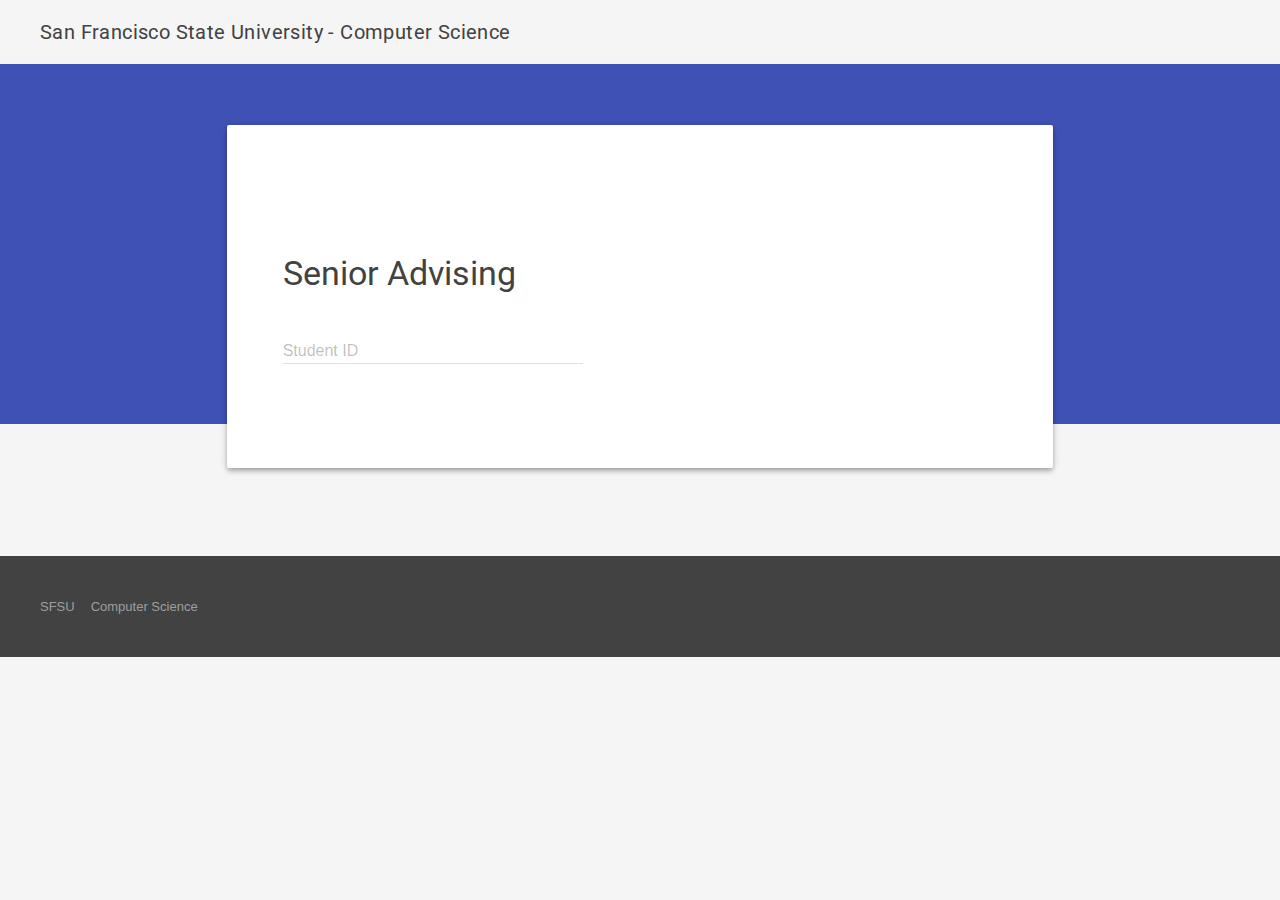
==== commit 150350cf: "Add handling of comments via local DB" ====
--- a/www/index.html
+++ b/www/index.html
@@ -22,14 +22,29 @@
       margin-bottom: 40px;
       z-index: 900;
     }
+      .mdl-data-table td {
+        vertical-align: middle;
+      }
     </style>
     <script>
       function lookup_student() {
         var id = document.getElementById("student_id");
-        $.post("student-" + id.value, function(data, status) {
-          var d = document.getElementById("student_info");
-          d.innerHTML = data;
+        var spinner = document.getElementById("spinner");
+        var info = document.getElementById("student_info");
+        info.style.visibility = "hidden";
+        spinner.style.visibility = "visible";
+        $.post("lookup-student", {id: id.value}, function(data, status) {
+          info.innerHTML = data;
+          componentHandler.upgradeAllRegistered();
+          info.style.visibility = "visible";
+          spinner.style.visibility = "hidden";
         });
+        return false;
+      }
+
+      function update_comment(id, course) {
+        var comment = document.getElementById(course).value;
+        $.post("update-comment", {id: id, course: course, comment: comment});
         return false;
       }
     </script>
@@ -55,6 +70,7 @@
                   <span class="mdl-textfield__error">Input is not a student ID!</span>
                 </div>
               </form>
+            <div id="spinner" style="visibility: hidden" class="mdl-progress mdl-js-progress mdl-progress__indeterminate"></div>
             <div id="student_info"></div>
           </div>
         </div>
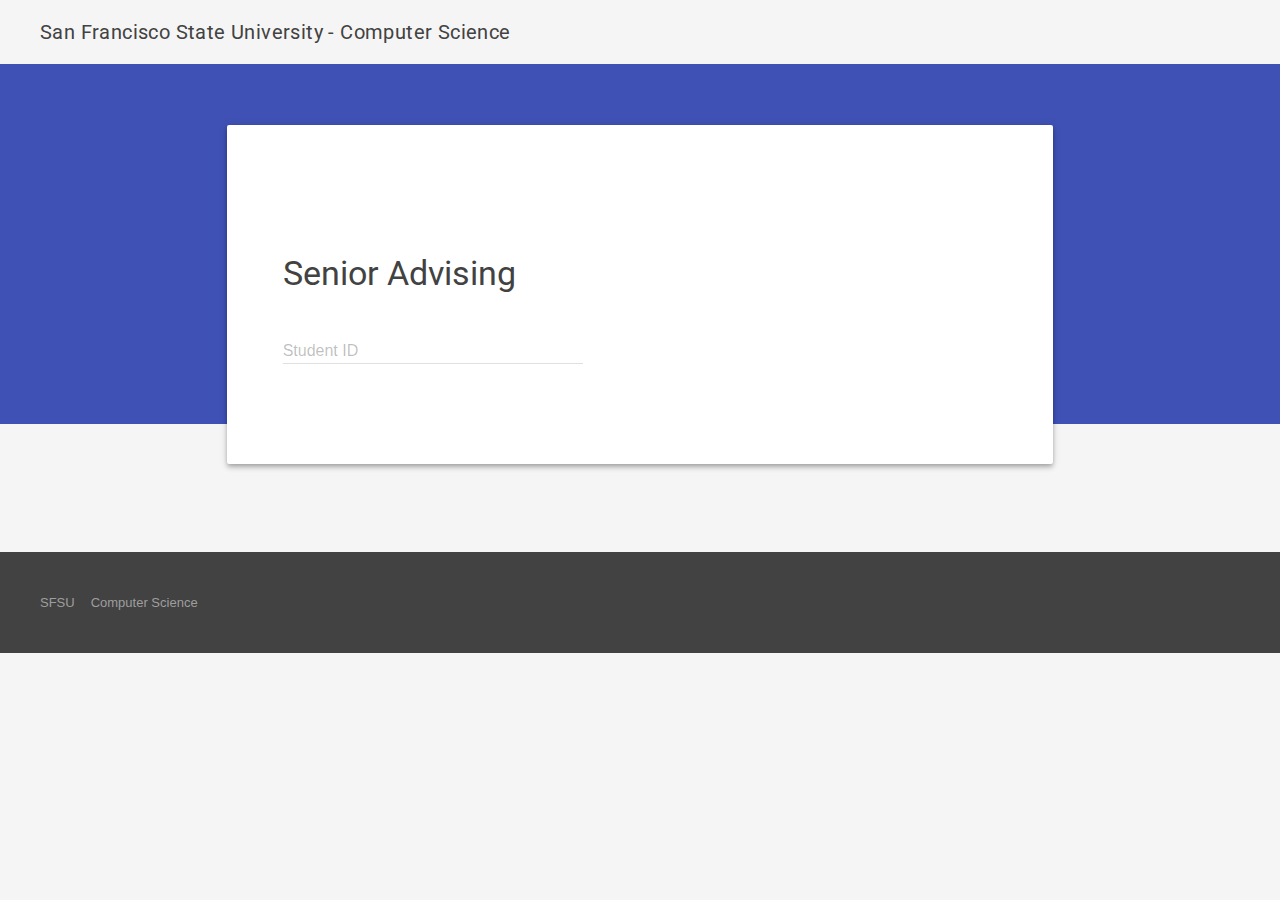
==== commit 6701daf5: "Better spinner" ====
--- a/www/index.html
+++ b/www/index.html
@@ -27,24 +27,41 @@
       }
     </style>
     <script>
+      var spinner_count = 0;
+
+      function show_spinner() {
+        spinner_count++;
+        if (spinner_count == 1) {
+          $("#spinner").addClass("is-active");
+        }
+      }
+
+      function hide_spinner() {
+        spinner_count--;
+        if (spinner_count == 0) {
+          $("#spinner").removeClass("is-active");
+        }
+      }
       function lookup_student() {
         var id = document.getElementById("student_id");
-        var spinner = document.getElementById("spinner");
         var info = document.getElementById("student_info");
         info.style.visibility = "hidden";
-        spinner.style.visibility = "visible";
+        show_spinner();
         $.post("lookup-student", {id: id.value}, function(data, status) {
           info.innerHTML = data;
           componentHandler.upgradeAllRegistered();
           info.style.visibility = "visible";
-          spinner.style.visibility = "hidden";
+          hide_spinner();
         });
         return false;
       }
 
       function update_comment(id, course) {
         var comment = document.getElementById(course).value;
-        $.post("update-comment", {id: id, course: course, comment: comment});
+        show_spinner();
+        $.post("update-comment", {id: id, course: course, comment: comment}, function(data, status) {
+          hide_spinner();
+        });
         return false;
       }
     </script>
@@ -63,6 +80,7 @@
           <div class="mdl-cell mdl-cell--2-col mdl-cell--hide-tablet mdl-cell--hide-phone"></div>
           <div class="demo-content mdl-color--white mdl-shadow--4dp content mdl-color-text--grey-800 mdl-cell mdl-cell--8-col">
             <h3>Senior Advising</h3>
+              <div id="spinner" class="mdl-spinner mdl-spinner--single-color mdl-js-spinner" style="float: right"></div>
               <form onsubmit="return lookup_student();">
                 <div class="mdl-textfield mdl-js-textfield">
                   <input class="mdl-textfield__input" type="text" pattern="-?[0-9]*(\.[0-9]+)?" id="student_id" />
@@ -70,7 +88,6 @@
                   <span class="mdl-textfield__error">Input is not a student ID!</span>
                 </div>
               </form>
-            <div id="spinner" style="visibility: hidden" class="mdl-progress mdl-js-progress mdl-progress__indeterminate"></div>
             <div id="student_info"></div>
           </div>
         </div>
